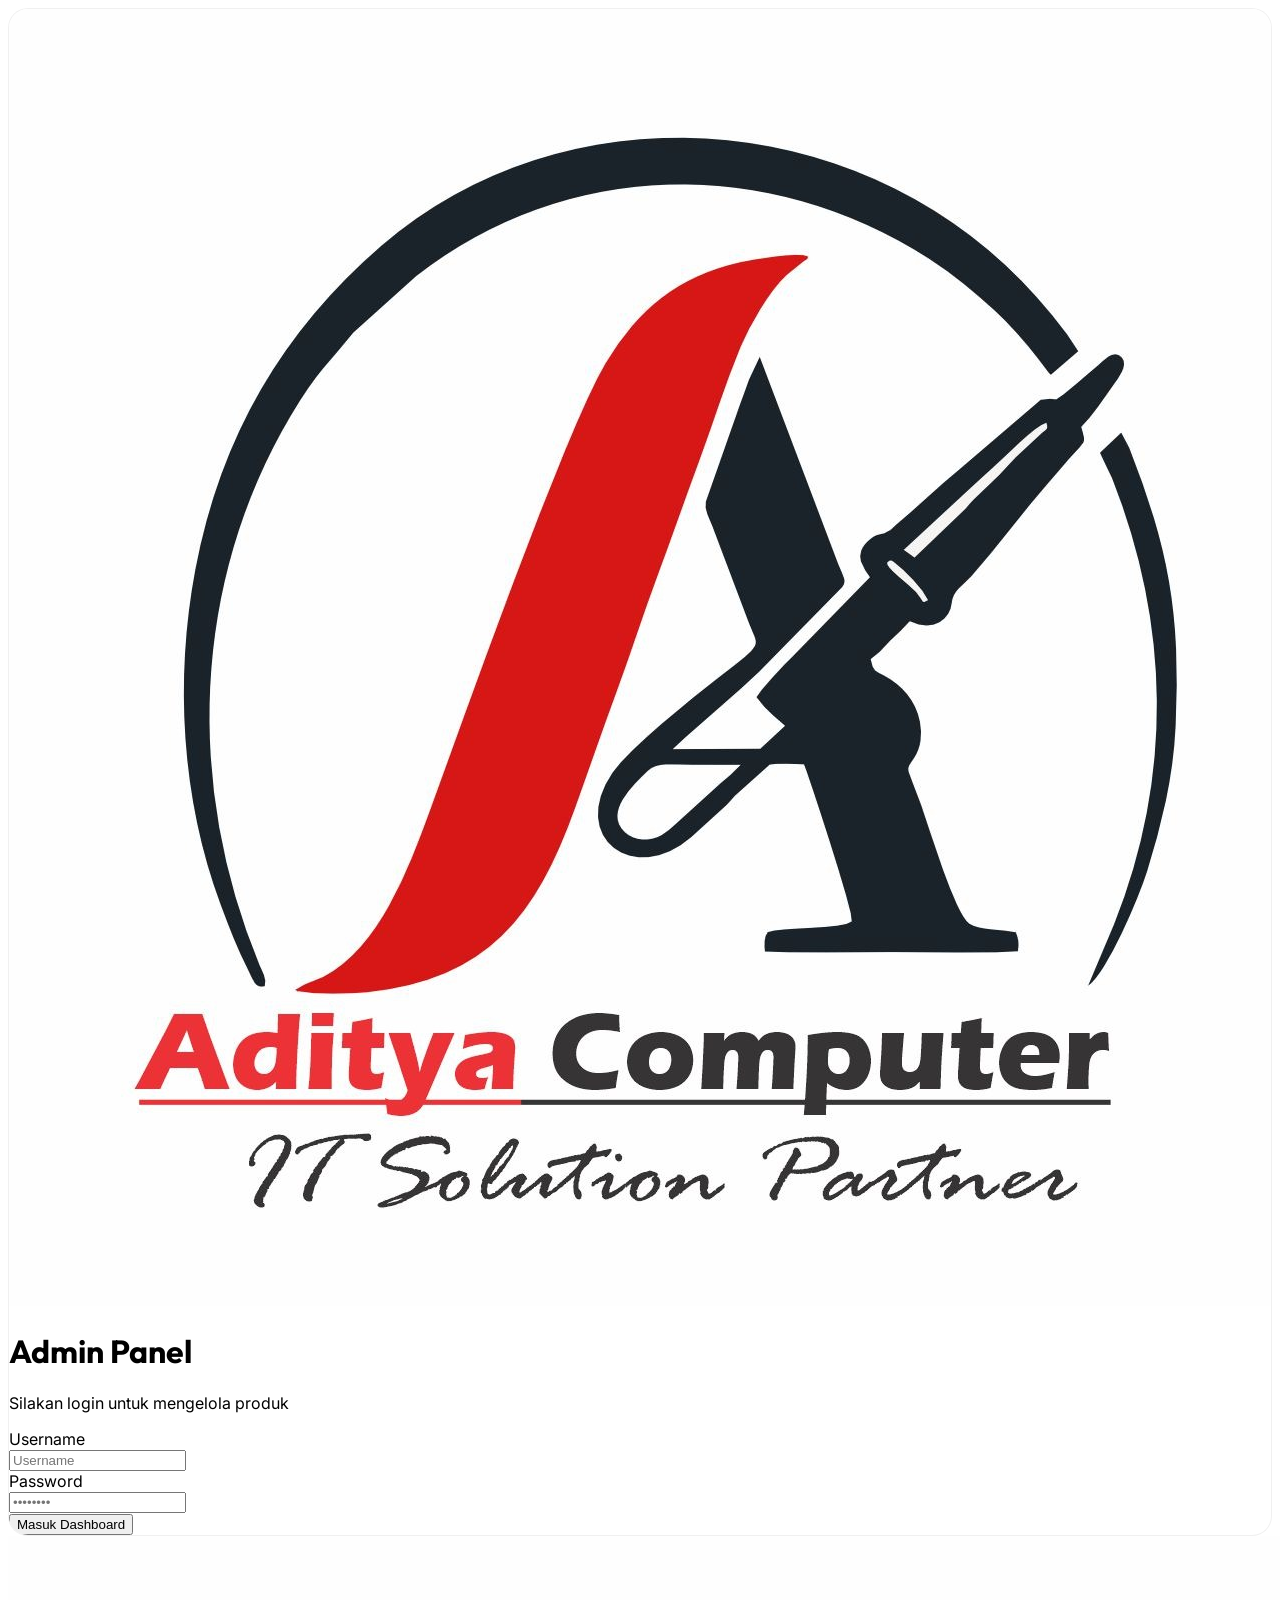
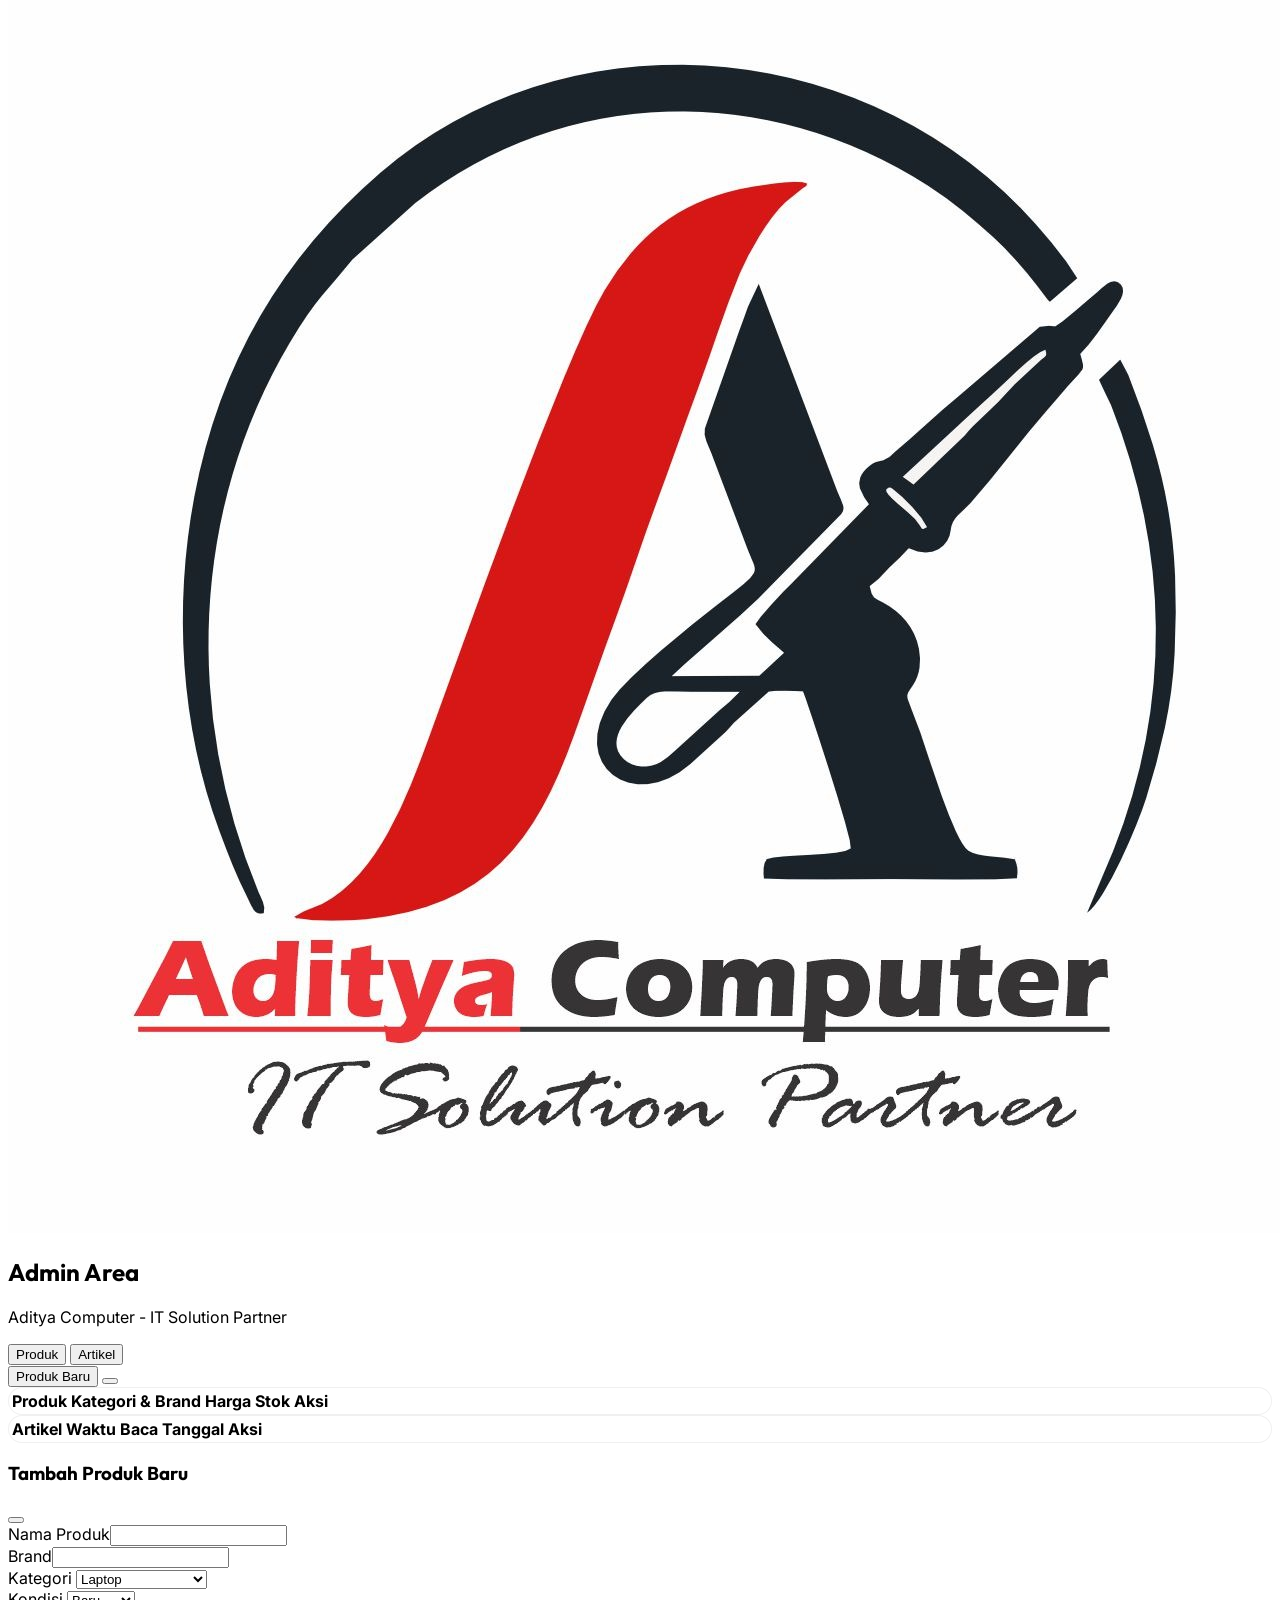
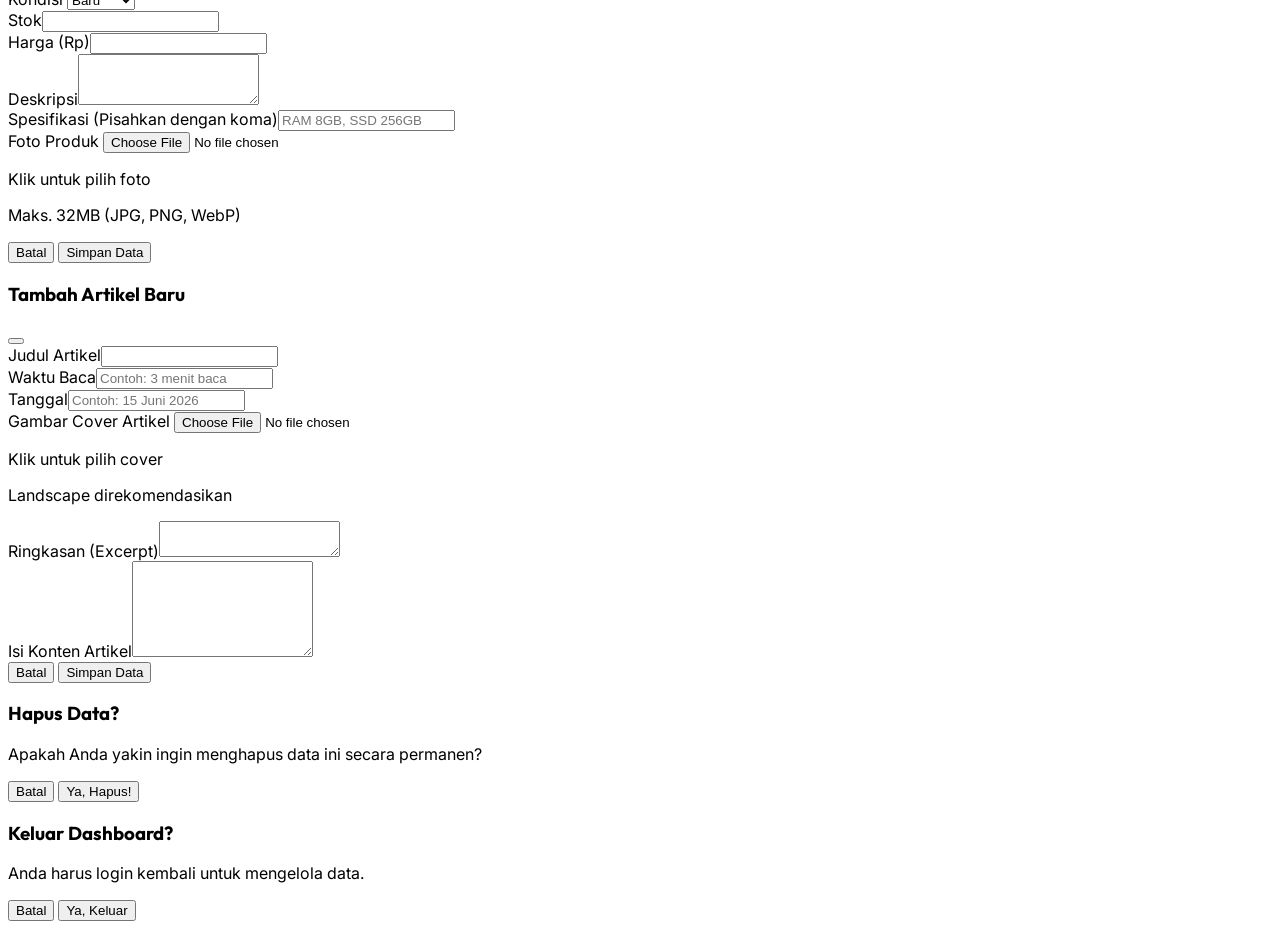
==== admin.html @ a257f08a "repair panel admin login and history" ====
<!doctype html>
<html lang="id">
  <head>
    <meta charset="UTF-8" />
    <meta
      name="viewport"
      content="width=device-width, initial-scale=1.0, maximum-scale=1.0, user-scalable=no"
    />
    <title>Dashboard Admin</title>

    <link rel="icon" type="image/jpeg" href="img/Fix.jpg" />
    <link rel="apple-touch-icon" href="img/Fix.jpg" />
    <!-- Tailwind CSS v3 via CDN -->
    <script src="https://cdn.tailwindcss.com"></script>
    <link rel="stylesheet" href="globals.css" />
    <!-- Google Fonts & Remix Icon -->
    <link
      href="https://fonts.googleapis.com/css2?family=Inter:wght@400;500;600;700;900&family=Outfit:wght@500;700;900&display=swap"
      rel="stylesheet"
    />
    <link
      href="https://cdn.jsdelivr.net/npm/remixicon@3.5.0/fonts/remixicon.css"
      rel="stylesheet"
    />
  </head>
  <body
    class="font-sans bg-slate-50 text-slate-900 min-h-screen flex flex-col p-4 md:p-8"
  >
    <!-- WADAH LOGIN -->
    <div
      id="login-container"
      class="bento-card w-full max-w-md p-6 md:p-10 space-y-6 bg-white/95 backdrop-blur-sm shadow-xl relative z-10 mx-auto my-auto"
    >
      <div class="text-center space-y-2">
        <img
          src="img/Fix.jpg"
          alt="Logo Aditya Computer"
          class="w-16 h-16 mx-auto rounded-xl border border-slate-100 shadow-sm object-contain bg-white"
        />
        <h1 class="font-display font-black text-2xl text-slate-900">
          Admin Panel
        </h1>
        <p class="text-xs text-slate-500">
          Silakan login untuk mengelola produk
        </p>
      </div>

      <!-- Tambahkan autocomplete="off" pada form -->
      <form id="login-form" class="space-y-4" autocomplete="off">
        <div class="space-y-1">
          <label
            class="text-[10px] font-bold text-slate-500 uppercase tracking-wider"
            >Username</label
          >
          <div class="relative">
            <i
              class="ri-user-line absolute left-3 top-1/2 -translate-y-1/2 text-slate-400"
            ></i>
            <!-- Tambahkan autocomplete="off" pada input text -->
            <input
              type="text"
              id="username"
              required
              placeholder="Username"
              autocomplete="off"
              class="w-full pl-9 pr-4 py-2.5 rounded-xl border border-slate-200 text-xs focus:ring-2 focus:ring-red-500/20 focus:border-red-500 transition-all outline-none"
            />
          </div>
        </div>

        <div class="space-y-1">
          <label
            class="text-[10px] font-bold text-slate-500 uppercase tracking-wider"
            >Password</label
          >
          <div class="relative">
            <i
              class="ri-lock-line absolute left-3 top-1/2 -translate-y-1/2 text-slate-400"
            ></i>
            <!-- Tambahkan autocomplete="new-password" khusus untuk input password agar browser tidak memaksakan riwayat sandi -->
            <input
              type="password"
              id="password"
              required
              placeholder="••••••••"
              autocomplete="new-password"
              class="w-full pl-9 pr-4 py-2.5 rounded-xl border border-slate-200 text-xs focus:ring-2 focus:ring-red-500/20 focus:border-red-500 transition-all outline-none"
            />
          </div>
        </div>

        <div
          id="error-msg"
          class="hidden text-[10px] font-bold text-red-600 text-center bg-red-50 border border-red-100 p-2 rounded-lg"
        ></div>

        <button
          type="submit"
          id="btn-login"
          class="w-full py-2.5 rounded-xl bg-red-600 hover:bg-red-700 text-white text-xs font-bold transition-colors shadow-md shadow-red-500/20 flex justify-center items-center gap-2 cursor-pointer"
        >
          <span>Masuk Dashboard</span><i class="ri-arrow-right-line"></i>
        </button>
      </form>
    </div>

    <!-- TAMPILAN DASHBOARD -->
    <div
      id="dashboard-container"
      class="hidden max-w-7xl w-full mx-auto space-y-6 relative z-10 my-auto md:my-8"
    >
      <!-- Header Dashboard -->
      <div
        class="flex flex-col sm:flex-row items-center justify-between gap-4 bg-white/90 backdrop-blur-sm p-4 rounded-2xl border border-slate-200 shadow-sm"
      >
        <div class="flex items-center gap-3">
          <img
            src="img/Fix.jpg"
            alt="Logo"
            class="w-10 h-10 rounded-lg border border-slate-100"
          />
          <div>
            <h2 class="font-display font-bold text-lg leading-none">
              Admin Area
            </h2>
            <p class="text-[10px] text-slate-500">
              Aditya Computer - IT Solution Partner
            </p>
          </div>
        </div>

        <!-- NAVIGASI TAB ADMIN -->
        <div class="flex items-center gap-2 bg-slate-100 p-1 rounded-xl">
          <button
            onclick="switchAdminTab('produk')"
            id="admin-tab-produk"
            class="px-4 py-2 rounded-lg text-xs font-bold bg-white text-slate-900 shadow-sm transition-all"
          >
            Produk
          </button>
          <button
            onclick="switchAdminTab('artikel')"
            id="admin-tab-artikel"
            class="px-4 py-2 rounded-lg text-xs font-medium text-slate-500 hover:text-slate-900 transition-all"
          >
            Artikel
          </button>
        </div>

        <div class="flex items-center gap-2">
          <button
            id="btn-add-new"
            onclick="openForm()"
            class="px-4 py-2 rounded-xl bg-emerald-600 hover:bg-emerald-700 text-white text-xs font-bold transition-colors shadow-sm flex items-center gap-1"
          >
            <i class="ri-add-line"></i> <span>Produk Baru</span>
          </button>
          <button
            id="btn-logout"
            class="w-10 h-10 rounded-xl bg-slate-100 hover:bg-red-50 text-slate-600 hover:text-red-600 flex items-center justify-center transition-colors cursor-pointer"
          >
            <i class="ri-logout-box-r-line"></i>
          </button>
        </div>
      </div>

      <!-- TAB KONTEN: PRODUK -->
      <div id="content-produk" class="bento-card overflow-hidden bg-white/95">
        <div class="overflow-x-auto">
          <table
            class="w-full min-w-[700px] text-left text-xs whitespace-nowrap"
          >
            <thead
              class="bg-slate-50 text-slate-500 uppercase font-bold text-[10px] tracking-wider border-b border-slate-200"
            >
              <tr>
                <th class="px-4 py-3">Produk</th>
                <th class="px-4 py-3">Kategori & Brand</th>
                <th class="px-4 py-3">Harga</th>
                <th class="px-4 py-3 text-center">Stok</th>
                <th class="px-4 py-3 text-right">Aksi</th>
              </tr>
            </thead>
            <tbody id="product-table-body" class="divide-y divide-slate-100">
              <!-- Data Produk -->
            </tbody>
          </table>
        </div>
      </div>

      <!-- TAB KONTEN: ARTIKEL -->
      <div
        id="content-artikel"
        class="hidden bento-card overflow-hidden bg-white/95"
      >
        <div class="overflow-x-auto">
          <table
            class="w-full min-w-[700px] text-left text-xs whitespace-nowrap"
          >
            <thead
              class="bg-slate-50 text-slate-500 uppercase font-bold text-[10px] tracking-wider border-b border-slate-200"
            >
              <tr>
                <th class="px-4 py-3">Artikel</th>
                <th class="px-4 py-3">Waktu Baca</th>
                <th class="px-4 py-3">Tanggal</th>
                <th class="px-4 py-3 text-right">Aksi</th>
              </tr>
            </thead>
            <tbody id="article-table-body" class="divide-y divide-slate-100">
              <!-- Data Artikel -->
            </tbody>
          </table>
        </div>
      </div>
    </div>

    <!-- MODAL FORM PRODUK -->
    <div
      id="product-modal"
      class="hidden fixed inset-0 z-50 flex items-center justify-center p-4 bg-black/60 backdrop-blur-xs"
    >
      <div
        onclick="closeProductForm()"
        class="absolute inset-0 cursor-pointer"
      ></div>
      <div
        class="bg-white rounded-2xl p-5 sm:p-6 max-w-2xl w-full relative z-10 space-y-4 shadow-2xl max-h-[90vh] overflow-y-auto"
      >
        <div
          class="flex items-center justify-between border-b border-slate-100 pb-3"
        >
          <h3
            id="modal-title-produk"
            class="font-display font-bold text-lg text-slate-900"
          >
            Tambah Produk Baru
          </h3>
          <button
            onclick="closeProductForm()"
            class="text-slate-400 hover:text-slate-900 text-xl cursor-pointer"
          >
            <i class="ri-close-line"></i>
          </button>
        </div>
        <form id="product-form" class="space-y-4">
          <input type="hidden" id="form-prod-id" />
          <div class="grid grid-cols-1 sm:grid-cols-2 gap-4">
            <div class="space-y-1">
              <label class="text-[10px] font-bold text-slate-500 uppercase"
                >Nama Produk</label
              ><input
                type="text"
                id="form-prod-name"
                required
                class="w-full px-3 py-2 rounded-xl border border-slate-200 text-xs outline-none"
              />
            </div>
            <div class="space-y-1">
              <label class="text-[10px] font-bold text-slate-500 uppercase"
                >Brand</label
              ><input
                type="text"
                id="form-prod-brand"
                required
                class="w-full px-3 py-2 rounded-xl border border-slate-200 text-xs outline-none"
              />
            </div>
            <!-- Dropdown Kategori -->
            <div class="space-y-1">
              <label class="text-[10px] font-bold text-slate-500 uppercase"
                >Kategori</label
              >
              <select
                id="form-prod-category"
                required
                class="w-full px-3 py-2 rounded-xl border border-slate-200 text-xs bg-white outline-none"
              >
                <option value="Laptop">Laptop</option>
                <option value="AIO dan PC">AIO dan PC</option>
                <option value="Monitor">Monitor</option>
                <option value="Printer & Scanner">Printer & Scanner</option>
                <option value="Networking">Networking</option>
                <option value="Aksesoris Lainnya">Aksesoris Lainnya</option>
              </select>
            </div>

            <!-- Dropdown Kondisi (Sekarang aman di luar Kategori) -->
            <div class="space-y-1">
              <label class="text-[10px] font-bold text-slate-500 uppercase"
                >Kondisi</label
              >
              <select
                id="form-prod-condition"
                required
                class="w-full px-3 py-2 rounded-xl border border-slate-200 text-xs bg-white outline-none"
              >
                <option value="Baru">Baru</option>
                <option value="Second">Second</option>
              </select>
            </div>
            <div class="space-y-1">
              <label class="text-[10px] font-bold text-slate-500 uppercase"
                >Stok</label
              ><input
                type="number"
                id="form-prod-stock"
                required
                min="0"
                class="w-full px-3 py-2 rounded-xl border border-slate-200 text-xs outline-none"
              />
            </div>
            <div class="space-y-1 sm:col-span-2">
              <label class="text-[10px] font-bold text-slate-500 uppercase"
                >Harga (Rp)</label
              ><input
                type="number"
                id="form-prod-price"
                required
                min="0"
                class="w-full px-3 py-2 rounded-xl border border-slate-200 text-xs outline-none"
              />
            </div>
            <div class="space-y-1 sm:col-span-2">
              <label class="text-[10px] font-bold text-slate-500 uppercase"
                >Deskripsi</label
              ><textarea
                id="form-prod-desc"
                required
                rows="3"
                class="w-full px-3 py-2 rounded-xl border border-slate-200 text-xs outline-none"
              ></textarea>
            </div>
            <div class="space-y-1 sm:col-span-2">
              <label class="text-[10px] font-bold text-slate-500 uppercase"
                >Spesifikasi (Pisahkan dengan koma)</label
              ><input
                type="text"
                id="form-prod-specs"
                placeholder="RAM 8GB, SSD 256GB"
                class="w-full px-3 py-2 rounded-xl border border-slate-200 text-xs outline-none"
              />
            </div>
            <!-- FOTO PRODUK (UPLOAD LOCAL) -->
            <div class="space-y-1 sm:col-span-2">
              <label class="text-[10px] font-bold text-slate-500 uppercase"
                >Foto Produk</label
              >
              <label
                for="form-prod-image-file"
                class="relative flex flex-col items-center justify-center w-full h-32 md:h-40 rounded-xl border-2 border-dashed border-slate-300 bg-slate-50 hover:bg-slate-100 hover:border-red-400 transition-colors cursor-pointer overflow-hidden group"
              >
                <input
                  type="file"
                  id="form-prod-image-file"
                  accept="image/*"
                  class="hidden"
                  onchange="
                    previewImage(event, 'preview-prod-img', 'preview-prod-text')
                  "
                />

                <!-- Area Preview Gambar -->
                <img
                  id="preview-prod-img"
                  src=""
                  class="absolute inset-0 w-full h-full object-contain hidden z-10 bg-white p-1"
                />

                <!-- Area Teks Ikon -->
                <div
                  id="preview-prod-text"
                  class="text-center z-0 flex flex-col items-center"
                >
                  <div
                    class="w-10 h-10 rounded-full bg-white shadow-sm border border-slate-100 flex items-center justify-center mb-2 group-hover:scale-110 transition-transform"
                  >
                    <i
                      class="ri-upload-cloud-2-line text-xl text-slate-400 group-hover:text-red-500"
                    ></i>
                  </div>
                  <p class="text-xs font-semibold text-slate-600">
                    Klik untuk pilih foto
                  </p>
                  <p class="text-[9px] text-slate-400 mt-0.5">
                    Maks. 32MB (JPG, PNG, WebP)
                  </p>
                </div>
              </label>
              <!-- Input tersembunyi untuk menyimpan URL lama jika sedang dalam mode Edit -->
              <input type="hidden" id="form-prod-image-url" />
            </div>
          </div>
          <div class="pt-3 border-t border-slate-100 flex justify-end gap-2">
            <button
              type="button"
              onclick="closeProductForm()"
              class="px-5 py-2.5 rounded-xl text-xs font-semibold bg-slate-100"
            >
              Batal
            </button>
            <button
              type="submit"
              id="btn-save-prod"
              class="px-5 py-2.5 rounded-xl text-xs font-bold bg-red-600 text-white cursor-pointer"
            >
              <i class="ri-save-line"></i> Simpan Data
            </button>
          </div>
        </form>
      </div>
    </div>

    <!-- MODAL FORM ARTIKEL -->
    <div
      id="article-modal"
      class="hidden fixed inset-0 z-50 flex items-center justify-center p-4 bg-black/60 backdrop-blur-xs"
    >
      <div
        onclick="closeArticleForm()"
        class="absolute inset-0 cursor-pointer"
      ></div>
      <div
        class="bg-white rounded-2xl p-5 sm:p-6 max-w-2xl w-full relative z-10 space-y-4 shadow-2xl max-h-[90vh] overflow-y-auto"
      >
        <div
          class="flex items-center justify-between border-b border-slate-100 pb-3"
        >
          <h3
            id="modal-title-artikel"
            class="font-display font-bold text-lg text-slate-900"
          >
            Tambah Artikel Baru
          </h3>
          <button
            onclick="closeArticleForm()"
            class="text-slate-400 hover:text-slate-900 text-xl cursor-pointer"
          >
            <i class="ri-close-line"></i>
          </button>
        </div>
        <form id="article-form" class="space-y-4">
          <input type="hidden" id="form-art-id" />
          <div class="grid grid-cols-1 sm:grid-cols-2 gap-4">
            <div class="space-y-1 sm:col-span-2">
              <label class="text-[10px] font-bold text-slate-500 uppercase"
                >Judul Artikel</label
              ><input
                type="text"
                id="form-art-title"
                required
                class="w-full px-3 py-2 rounded-xl border border-slate-200 text-xs outline-none"
              />
            </div>
            <div class="space-y-1">
              <label class="text-[10px] font-bold text-slate-500 uppercase"
                >Waktu Baca</label
              ><input
                type="text"
                id="form-art-readtime"
                placeholder="Contoh: 3 menit baca"
                required
                class="w-full px-3 py-2 rounded-xl border border-slate-200 text-xs outline-none"
              />
            </div>
            <div class="space-y-1">
              <label class="text-[10px] font-bold text-slate-500 uppercase"
                >Tanggal</label
              ><input
                type="text"
                id="form-art-date"
                placeholder="Contoh: 15 Juni 2026"
                required
                class="w-full px-3 py-2 rounded-xl border border-slate-200 text-xs outline-none"
              />
            </div>
            <!-- FOTO ARTIKEL (UPLOAD LOCAL) -->
            <div class="space-y-1 sm:col-span-2">
              <label class="text-[10px] font-bold text-slate-500 uppercase"
                >Gambar Cover Artikel</label
              >
              <label
                for="form-art-image-file"
                class="relative flex flex-col items-center justify-center w-full h-32 md:h-40 rounded-xl border-2 border-dashed border-slate-300 bg-slate-50 hover:bg-slate-100 hover:border-red-400 transition-colors cursor-pointer overflow-hidden group"
              >
                <input
                  type="file"
                  id="form-art-image-file"
                  accept="image/*"
                  class="hidden"
                  onchange="
                    previewImage(event, 'preview-art-img', 'preview-art-text')
                  "
                />
                <img
                  id="preview-art-img"
                  src=""
                  class="absolute inset-0 w-full h-full object-cover hidden z-10 bg-white p-1"
                />
                <div
                  id="preview-art-text"
                  class="text-center z-0 flex flex-col items-center"
                >
                  <div
                    class="w-10 h-10 rounded-full bg-white shadow-sm border border-slate-100 flex items-center justify-center mb-2 group-hover:scale-110 transition-transform"
                  >
                    <i
                      class="ri-image-add-line text-xl text-slate-400 group-hover:text-red-500"
                    ></i>
                  </div>
                  <p class="text-xs font-semibold text-slate-600">
                    Klik untuk pilih cover
                  </p>
                  <p class="text-[9px] text-slate-400 mt-0.5">
                    Landscape direkomendasikan
                  </p>
                </div>
              </label>
              <input type="hidden" id="form-art-image-url" />
            </div>
            <div class="space-y-1 sm:col-span-2">
              <label class="text-[10px] font-bold text-slate-500 uppercase"
                >Ringkasan (Excerpt)</label
              ><textarea
                id="form-art-excerpt"
                required
                rows="2"
                class="w-full px-3 py-2 rounded-xl border border-slate-200 text-xs outline-none"
              ></textarea>
            </div>
            <div class="space-y-1 sm:col-span-2">
              <label class="text-[10px] font-bold text-slate-500 uppercase"
                >Isi Konten Artikel</label
              ><textarea
                id="form-art-content"
                required
                rows="6"
                class="w-full px-3 py-2 rounded-xl border border-slate-200 text-xs outline-none"
              ></textarea>
            </div>
          </div>
          <div class="pt-3 border-t border-slate-100 flex justify-end gap-2">
            <button
              type="button"
              onclick="closeArticleForm()"
              class="px-5 py-2.5 rounded-xl text-xs font-semibold bg-slate-100"
            >
              Batal
            </button>
            <button
              type="submit"
              id="btn-save-art"
              class="px-5 py-2.5 rounded-xl text-xs font-bold bg-red-600 text-white cursor-pointer"
            >
              <i class="ri-save-line"></i> Simpan Data
            </button>
          </div>
        </form>
      </div>
    </div>

    <!-- CUSTOM CONFIRM MODAL (Hapus) -->
    <div
      id="confirm-modal"
      class="hidden fixed inset-0 z-50 flex items-center justify-center p-4 bg-black/60 backdrop-blur-xs"
    >
      <div
        class="bg-white rounded-2xl p-5 sm:p-6 max-w-sm w-full relative z-10 space-y-4 shadow-2xl text-center"
      >
        <div
          class="w-16 h-16 bg-red-100 text-red-600 rounded-full flex items-center justify-center mx-auto text-3xl mb-2"
        >
          <i class="ri-error-warning-fill"></i>
        </div>
        <h3 class="font-display font-bold text-lg text-slate-900">
          Hapus Data?
        </h3>
        <p class="text-xs text-slate-500">
          Apakah Anda yakin ingin menghapus data ini secara permanen?
        </p>
        <div class="pt-4 flex gap-3">
          <button
            onclick="closeConfirmModal()"
            class="flex-1 py-2.5 rounded-xl text-xs font-semibold bg-slate-100 text-slate-600"
          >
            Batal
          </button>
          <button
            id="btn-confirm-delete"
            class="flex-1 py-2.5 rounded-xl text-xs font-bold bg-red-600 text-white cursor-pointer"
          >
            Ya, Hapus!
          </button>
        </div>
      </div>
    </div>

    <!-- CUSTOM LOGOUT MODAL -->
    <div
      id="logout-modal"
      class="hidden fixed inset-0 z-50 flex items-center justify-center p-4 bg-black/60 backdrop-blur-xs"
    >
      <div
        class="bg-white rounded-2xl p-5 sm:p-6 max-w-sm w-full relative z-10 space-y-4 shadow-2xl text-center"
      >
        <div
          class="w-16 h-16 bg-slate-100 text-slate-600 rounded-full flex items-center justify-center mx-auto text-3xl mb-2"
        >
          <i class="ri-logout-box-r-line"></i>
        </div>
        <h3 class="font-display font-bold text-lg text-red-600">
          Keluar Dashboard?
        </h3>
        <p class="text-xs text-slate-500">
          Anda harus login kembali untuk mengelola data.
        </p>
        <div class="pt-4 flex gap-3">
          <button
            onclick="closeLogoutModal()"
            class="flex-1 py-2.5 rounded-xl text-xs font-semibold bg-slate-100 text-slate-600"
          >
            Batal
          </button>
          <button
            id="btn-confirm-logout"
            class="flex-1 py-2.5 rounded-xl text-xs font-bold bg-red-600 text-white cursor-pointer"
          >
            Ya, Keluar
          </button>
        </div>
      </div>
    </div>

    <!-- TOAST NOTIFICATION CONTAINER -->
    <div
      id="toast-container"
      class="fixed top-4 left-1/2 -translate-x-1/2 md:left-auto md:right-4 md:translate-x-0 z-[60] flex flex-col gap-2 max-w-[90vw] sm:max-w-sm w-full pointer-events-none px-4 md:px-0"
    ></div>

    <!-- JAVASCRIPT LOGIC -->
    <script type="module">
      import { initializeApp } from "https://www.gstatic.com/firebasejs/10.8.0/firebase-app.js";
      import {
        getAuth,
        signInWithEmailAndPassword,
        onAuthStateChanged,
        signOut,
        setPersistence, // Tambahan impor
        browserSessionPersistence, // Tambahan impor
      } from "https://www.gstatic.com/firebasejs/10.8.0/firebase-auth.js";
      import {
        getFirestore,
        collection,
        getDocs,
        addDoc,
        doc,
        updateDoc,
        deleteDoc,
      } from "https://www.gstatic.com/firebasejs/10.8.0/firebase-firestore.js";

      // ⚠️ 1. PASTE FIREBASE CONFIG ANDA DI SINI
      const firebaseConfig = {
        apiKey: "AIzaSyAebVJbgflOX2uHY8epkSoi6eIVcFkpsq4",
        authDomain: "aditya-computer-db.firebaseapp.com",
        projectId: "aditya-computer-db",
        storageBucket: "aditya-computer-db.firebasestorage.app",
        messagingSenderId: "433328408123",
        appId: "1:433328408123:web:879956669ccdcc9592be1e",
        measurementId: "G-4PS0CSCMB8",
      };

      // ⚠️ 2. PASTE API KEY IMGBB ANDA DI SINI (Contoh: "8f3b2a...")
      const IMGBB_API_KEY = "5a2c77a01fcdb80b63e3cbd361218469";

      const app = initializeApp(firebaseConfig);
      const auth = getAuth(app);
      const db = getFirestore(app);

      // --- DEKLARASI VARIABEL DOM & STATE (WAJIB AGAR TIDAK CRASH DI STRICT MODE) ---
      const loginContainer = document.getElementById("login-container");
      const dashboardContainer = document.getElementById("dashboard-container");
      let currentAdminTab = "produk";
      let ALL_PRODUCTS = [];
      let ALL_ARTICLES = [];

      // --- FUNGSI UPLOAD KE IMGBB ---
      async function uploadImageToImgBB(file) {
        const formData = new FormData();
        formData.append("image", file);
        try {
          const response = await fetch(
            `https://api.imgbb.com/1/upload?key=${IMGBB_API_KEY}`,
            {
              method: "POST",
              body: formData,
            },
          );
          const result = await response.json();
          if (result.success) {
            return result.data.url; // Mengembalikan URL gambar dari ImgBB
          } else {
            throw new Error("Gagal dari server ImgBB");
          }
        } catch (error) {
          console.error("Upload error:", error);
          return null;
        }
      }

      // --- FUNGSI PREVIEW GAMBAR ---
      window.previewImage = (event, imgId, textId) => {
        const file = event.target.files[0];
        const imgElement = document.getElementById(imgId);
        const textElement = document.getElementById(textId);
        if (file) {
          const reader = new FileReader();
          reader.onload = (e) => {
            imgElement.src = e.target.result;
            imgElement.classList.remove("hidden");
            textElement.classList.add("hidden");
          };
          reader.readAsDataURL(file);
        } else {
          imgElement.src = "";
          imgElement.classList.add("hidden");
          textElement.classList.remove("hidden");
        }
      };

      window.setPreviewFromUrl = (url, imgId, textId) => {
        const imgElement = document.getElementById(imgId);
        const textElement = document.getElementById(textId);
        if (url) {
          imgElement.src = url;
          imgElement.classList.remove("hidden");
          textElement.classList.add("hidden");
        } else {
          imgElement.src = "";
          imgElement.classList.add("hidden");
          textElement.classList.remove("hidden");
        }
      };

      // --- LOGIKA TAB & BUKA FORM ---
      window.switchAdminTab = (tab) => {
        currentAdminTab = tab;
        document.getElementById("admin-tab-produk").className =
          "px-4 py-2 rounded-lg text-xs font-medium text-slate-500 hover:text-slate-900 transition-all cursor-pointer";
        document.getElementById("admin-tab-artikel").className =
          "px-4 py-2 rounded-lg text-xs font-medium text-slate-500 hover:text-slate-900 transition-all cursor-pointer";
        document.getElementById("content-produk").classList.add("hidden");
        document.getElementById("content-artikel").classList.add("hidden");
        document.getElementById(`admin-tab-${tab}`).className =
          "px-4 py-2 rounded-lg text-xs font-bold bg-white text-slate-900 shadow-sm transition-all";
        document.getElementById(`content-${tab}`).classList.remove("hidden");
        document.getElementById("btn-add-new").innerHTML =
          `<i class="ri-add-line"></i> <span>${tab === "produk" ? "Produk Baru" : "Artikel Baru"}</span>`;
        if (tab === "artikel" && ALL_ARTICLES.length === 0) loadArticles();
      };

      window.openForm = () => {
        if (currentAdminTab === "produk") {
          document.getElementById("product-modal").classList.remove("hidden");
          document.getElementById("modal-title-produk").innerText =
            "Tambah Produk Baru";
          document.getElementById("product-form").reset();
          document.getElementById("form-prod-id").value = "";
          document.getElementById("form-prod-image-url").value = "";
          window.setPreviewFromUrl("", "preview-prod-img", "preview-prod-text"); // Kosongkan preview
        } else {
          document.getElementById("article-modal").classList.remove("hidden");
          document.getElementById("modal-title-artikel").innerText =
            "Tambah Artikel Baru";
          document.getElementById("article-form").reset();
          document.getElementById("form-art-id").value = "";
          document.getElementById("form-art-image-url").value = "";
          window.setPreviewFromUrl("", "preview-art-img", "preview-art-text"); // Kosongkan preview
        }
      };

      // --- AUTH & HISTORY API ---
      function pushDashboardState() {
        if (history.state !== "dashboard")
          history.pushState("dashboard", null, "");
      }

      onAuthStateChanged(auth, (user) => {
        if (user) {
          loginContainer.classList.add("hidden");
          dashboardContainer.classList.remove("hidden");
          loadProductsFromFirestore();
          pushDashboardState();
        } else {
          loginContainer.classList.remove("hidden");
          dashboardContainer.classList.add("hidden");
        }
      });

      window.addEventListener("popstate", (event) => {
        if (!dashboardContainer.classList.contains("hidden")) {
          history.pushState("dashboard", null, "");
          document.getElementById("logout-modal").classList.remove("hidden");
        }
      });

      // EVENT LOGIN FORM DENGAN PERSISTENSI SESI (TUTUP TAB = LOGOUT)
      document
        .getElementById("login-form")
        .addEventListener("submit", async (e) => {
          e.preventDefault();
          const usernameInput = document
            .getElementById("username")
            .value.trim();
          const email = usernameInput.includes("@")
            ? usernameInput
            : usernameInput + "@sayasendiri.com";
          const password = document.getElementById("password").value;
          const btnLogin = document.getElementById("btn-login");
          const errorMsg = document.getElementById("error-msg");

          btnLogin.innerHTML =
            '<i class="ri-loader-4-line animate-spin"></i> Memproses...';
          btnLogin.disabled = true;

          try {
            // 1. Atur persistensi sesi TERLEBIH DAHULU
            await setPersistence(auth, browserSessionPersistence);

            // 2. Jika berhasil diatur, baru lakukan proses login
            await signInWithEmailAndPassword(auth, email, password);

            // Note: Tidak perlu memanggil pushDashboardState() di sini karena
            // onAuthStateChanged akan otomatis menangkap perubahan dan melakukannya.
          } catch (error) {
            errorMsg.innerText =
              error.code === "auth/invalid-credential"
                ? "Username atau password salah!"
                : "Gagal: " + error.code;
            errorMsg.classList.remove("hidden");
          } finally {
            btnLogin.innerHTML =
              '<span>Masuk Dashboard</span><i class="ri-arrow-right-line"></i>';
            btnLogin.disabled = false;
          }
        });

      document.getElementById("btn-logout").addEventListener("click", () => {
        document.getElementById("logout-modal").classList.remove("hidden");
      });

      window.closeLogoutModal = () =>
        document.getElementById("logout-modal").classList.add("hidden");

      document
        .getElementById("btn-confirm-logout")
        .addEventListener("click", () => {
          const btn = document.getElementById("btn-confirm-logout");
          const originalText = btn.innerHTML;
          btn.innerHTML =
            '<i class="ri-loader-4-line animate-spin"></i> Keluar...';
          btn.disabled = true;

          signOut(auth)
            .then(() => {
              window.closeLogoutModal();
              window.showNotification("Berhasil logout.", "success");
            })
            .catch(() => {
              window.showNotification("Gagal logout.", "error");
            })
            .finally(() => {
              btn.innerHTML = originalText;
              btn.disabled = false;
            });
        });

      // --- CRUD PRODUK ---
      async function loadProductsFromFirestore() {
        const tbody = document.getElementById("product-table-body");
        tbody.innerHTML =
          '<tr><td colspan="5" class="px-4 py-8 text-center text-slate-400"><i class="ri-loader-4-line animate-spin text-2xl mb-2 inline-block"></i></td></tr>';
        try {
          const querySnapshot = await getDocs(collection(db, "products"));
          ALL_PRODUCTS = [];
          querySnapshot.forEach((doc) =>
            ALL_PRODUCTS.push({ id: doc.id, ...doc.data() }),
          );
          renderTableProduk();
        } catch (error) {
          tbody.innerHTML =
            '<tr><td colspan="5" class="px-4 py-8 text-center text-red-500">Gagal memuat produk.</td></tr>';
        }
      }

      function renderTableProduk() {
        const tbody = document.getElementById("product-table-body");
        tbody.innerHTML = "";
        if (ALL_PRODUCTS.length === 0) {
          tbody.innerHTML =
            '<tr><td colspan="5" class="px-4 py-8 text-center text-slate-500">Belum ada produk.</td></tr>';
          return;
        }
        ALL_PRODUCTS.forEach((prod) => {
          tbody.innerHTML += `
            <tr class="hover:bg-slate-50 transition-colors">
                <td class="px-4 py-3 flex items-center gap-3"><img src="${prod.image}" class="w-10 h-10 object-cover rounded border border-slate-200 bg-white"><div class="max-w-[150px] sm:max-w-xs"><p class="font-bold text-slate-800 truncate">${prod.name}</p><p class="text-[9px] text-slate-400 truncate">${prod.description}</p></div></td>
                <td class="px-4 py-3">
                    <div class="flex flex-col items-start gap-1">
                        <span class="px-2 py-0.5 bg-slate-100 text-slate-600 rounded text-[10px] font-bold">${prod.category}</span>
                        <span class="text-[10px] font-mono text-slate-500 font-medium pl-1">${prod.brand}</span>
                        <span class="px-2 py-0.5 ${prod.condition === "Second" ? "bg-orange-100 text-orange-600" : "bg-emerald-100 text-emerald-600"} rounded text-[9px] font-bold">${prod.condition || "Baru"}</span>
                    </div>
                </td>
                <td class="px-4 py-3 font-bold text-red-600">Rp ${parseInt(prod.price).toLocaleString("id-ID")}</td>
                <td class="px-4 py-3 text-center">${prod.stock > 0 ? `<span class="text-emerald-600 font-bold bg-emerald-50 px-2 py-1 rounded">${prod.stock}</span>` : `<span class="text-red-600 font-bold bg-red-50 px-2 py-1 rounded">Habis</span>`}</td>
                <td class="px-4 py-3 text-right"><div class="flex items-center justify-end gap-1"><button onclick="editProduct('${prod.id}')" class="w-7 h-7 rounded bg-blue-50 text-blue-600 cursor-pointer"><i class="ri-edit-line"></i></button><button onclick="deleteData('${prod.id}', 'products')" class="w-7 h-7 rounded bg-red-50 text-red-600 cursor-pointer"><i class="ri-delete-bin-line"></i></button></div></td>
            </tr>`;
        });
      }

      // ⚠️ EVENT SUBMIT PRODUK (DENGAN IMGBB)
      document
        .getElementById("product-form")
        .addEventListener("submit", async (e) => {
          e.preventDefault();
          const btnSave = document.getElementById("btn-save-prod");
          const fileInput = document.getElementById("form-prod-image-file");
          let finalImageUrl = document.getElementById(
            "form-prod-image-url",
          ).value;

          btnSave.innerHTML =
            '<i class="ri-loader-4-line animate-spin"></i> Memproses...';
          btnSave.disabled = true;

          // Jika User Memilih Foto Baru, Upload ke ImgBB Dulu
          if (fileInput.files.length > 0) {
            btnSave.innerHTML =
              '<i class="ri-loader-4-line animate-spin"></i> Mengunggah Foto...';
            const uploadedUrl = await uploadImageToImgBB(fileInput.files[0]);
            if (!uploadedUrl) {
              window.showNotification(
                "Gagal mengunggah foto. Periksa koneksi/API Key.",
                "error",
              );
              btnSave.innerHTML = '<i class="ri-save-line"></i> Simpan Data';
              btnSave.disabled = false;
              return;
            }
            finalImageUrl = uploadedUrl;
          }

          // Wajib Ada Foto
          if (!finalImageUrl) {
            window.showNotification("Harap pilih foto produk!", "warning");
            btnSave.innerHTML = '<i class="ri-save-line"></i> Simpan Data';
            btnSave.disabled = false;
            return;
          }

          const docId = document.getElementById("form-prod-id").value;
          const productData = {
            name: document.getElementById("form-prod-name").value.trim(),
            brand: document.getElementById("form-prod-brand").value.trim(),
            category: document.getElementById("form-prod-category").value,
            condition: document.getElementById("form-prod-condition").value,
            stock:
              parseInt(document.getElementById("form-prod-stock").value) || 0,
            price:
              parseInt(document.getElementById("form-prod-price").value) || 0,
            description: document.getElementById("form-prod-desc").value.trim(),
            specs: document
              .getElementById("form-prod-specs")
              .value.split(",")
              .map((i) => i.trim())
              .filter((i) => i !== ""),
            image: finalImageUrl, // Gunakan URL dari ImgBB / URL Lama
          };

          try {
            if (docId === "") {
              await addDoc(collection(db, "products"), productData);
              window.showNotification("Produk ditambahkan!");
            } else {
              await updateDoc(doc(db, "products", docId), productData);
              window.showNotification("Produk diperbarui!");
            }
            window.closeProductForm();
            loadProductsFromFirestore();
          } catch (error) {
            window.showNotification("Gagal menyimpan produk.", "error");
          } finally {
            btnSave.innerHTML = '<i class="ri-save-line"></i> Simpan Data';
            btnSave.disabled = false;
          }
        });

      window.closeProductForm = () =>
        document.getElementById("product-modal").classList.add("hidden");

      window.editProduct = (id) => {
        const prod = ALL_PRODUCTS.find((p) => p.id === id);
        if (!prod) return;
        document.getElementById("modal-title-produk").innerText = "Edit Produk";
        document.getElementById("form-prod-id").value = prod.id;
        document.getElementById("form-prod-name").value = prod.name;
        document.getElementById("form-prod-brand").value = prod.brand || "";
        document.getElementById("form-prod-category").value = prod.category;
        document.getElementById("form-prod-condition").value =
          prod.condition || "Baru";
        document.getElementById("form-prod-stock").value = prod.stock;
        document.getElementById("form-prod-price").value = prod.price;
        document.getElementById("form-prod-desc").value = prod.description;

        // Atur Preview Gambar Mode Edit
        document.getElementById("form-prod-image-url").value = prod.image || "";
        window.setPreviewFromUrl(
          prod.image,
          "preview-prod-img",
          "preview-prod-text",
        );

        document.getElementById("form-prod-specs").value = prod.specs
          ? prod.specs.join(", ")
          : "";
        document.getElementById("product-modal").classList.remove("hidden");
      };

      // --- CRUD ARTIKEL ---
      async function loadArticles() {
        const tbody = document.getElementById("article-table-body");
        tbody.innerHTML =
          '<tr><td colspan="4" class="px-4 py-8 text-center text-slate-400"><i class="ri-loader-4-line animate-spin text-2xl mb-2 inline-block"></i></td></tr>';
        try {
          const querySnapshot = await getDocs(collection(db, "articles"));
          ALL_ARTICLES = [];
          querySnapshot.forEach((doc) =>
            ALL_ARTICLES.push({ id: doc.id, ...doc.data() }),
          );
          renderTableArtikel();
        } catch (error) {
          tbody.innerHTML =
            '<tr><td colspan="4" class="px-4 py-8 text-center text-red-500">Gagal memuat artikel.</td></tr>';
        }
      }

      function renderTableArtikel() {
        const tbody = document.getElementById("article-table-body");
        tbody.innerHTML = "";
        if (ALL_ARTICLES.length === 0) {
          tbody.innerHTML =
            '<tr><td colspan="4" class="px-4 py-8 text-center text-slate-500">Belum ada artikel.</td></tr>';
          return;
        }
        ALL_ARTICLES.forEach((art) => {
          tbody.innerHTML += `
            <tr class="hover:bg-slate-50 transition-colors">
                <td class="px-4 py-3 flex items-center gap-3"><img src="${art.image}" class="w-10 h-10 object-cover rounded border border-slate-200 bg-white"><div class="max-w-[150px] sm:max-w-xs"><p class="font-bold text-slate-800 truncate">${art.title}</p><p class="text-[9px] text-slate-400 truncate">${art.excerpt}</p></div></td>
                <td class="px-4 py-3"><span class="px-2 py-0.5 bg-slate-100 text-slate-600 rounded text-[10px] font-bold">${art.readTime}</span></td>
                <td class="px-4 py-3 font-mono text-slate-500 text-[10px]">${art.date}</td>
                <td class="px-4 py-3 text-right"><div class="flex items-center justify-end gap-1"><button onclick="editArticle('${art.id}')" class="w-7 h-7 rounded bg-blue-50 text-blue-600 cursor-pointer"><i class="ri-edit-line"></i></button><button onclick="deleteData('${art.id}', 'articles')" class="w-7 h-7 rounded bg-red-50 text-red-600 cursor-pointer"><i class="ri-delete-bin-line"></i></button></div></td>
            </tr>`;
        });
      }

      // ⚠️ EVENT SUBMIT ARTIKEL (DENGAN IMGBB)
      document
        .getElementById("article-form")
        .addEventListener("submit", async (e) => {
          e.preventDefault();
          const btnSave = document.getElementById("btn-save-art");
          const fileInput = document.getElementById("form-art-image-file");
          let finalImageUrl =
            document.getElementById("form-art-image-url").value;

          btnSave.innerHTML =
            '<i class="ri-loader-4-line animate-spin"></i> Memproses...';
          btnSave.disabled = true;

          // Jika User Memilih Foto Baru, Upload ke ImgBB Dulu
          if (fileInput.files.length > 0) {
            btnSave.innerHTML =
              '<i class="ri-loader-4-line animate-spin"></i> Mengunggah Foto...';
            const uploadedUrl = await uploadImageToImgBB(fileInput.files[0]);
            if (!uploadedUrl) {
              window.showNotification(
                "Gagal mengunggah foto. Periksa koneksi/API Key.",
                "error",
              );
              btnSave.innerHTML = '<i class="ri-save-line"></i> Simpan Data';
              btnSave.disabled = false;
              return;
            }
            finalImageUrl = uploadedUrl;
          }

          if (!finalImageUrl) {
            window.showNotification(
              "Harap pilih gambar cover artikel!",
              "warning",
            );
            btnSave.innerHTML = '<i class="ri-save-line"></i> Simpan Data';
            btnSave.disabled = false;
            return;
          }

          const docId = document.getElementById("form-art-id").value;
          const articleData = {
            title: document.getElementById("form-art-title").value.trim(),
            readTime: document.getElementById("form-art-readtime").value.trim(),
            date: document.getElementById("form-art-date").value.trim(),
            excerpt: document.getElementById("form-art-excerpt").value.trim(),
            content: document.getElementById("form-art-content").value.trim(),
            image: finalImageUrl,
          };

          try {
            if (docId === "") {
              await addDoc(collection(db, "articles"), articleData);
              window.showNotification("Artikel ditambahkan!");
            } else {
              await updateDoc(doc(db, "articles", docId), articleData);
              window.showNotification("Artikel diperbarui!");
            }
            window.closeArticleForm();
            loadArticles();
          } catch (error) {
            window.showNotification("Gagal menyimpan artikel.", "error");
          } finally {
            btnSave.innerHTML = '<i class="ri-save-line"></i> Simpan Data';
            btnSave.disabled = false;
          }
        });

      window.closeArticleForm = () =>
        document.getElementById("article-modal").classList.add("hidden");

      window.editArticle = (id) => {
        const art = ALL_ARTICLES.find((a) => a.id === id);
        if (!art) return;
        document.getElementById("modal-title-artikel").innerText =
          "Edit Artikel";
        document.getElementById("form-art-id").value = art.id;
        document.getElementById("form-art-title").value = art.title;
        document.getElementById("form-art-readtime").value = art.readTime;
        document.getElementById("form-art-date").value = art.date;
        document.getElementById("form-art-excerpt").value = art.excerpt;
        document.getElementById("form-art-content").value = art.content;

        // Atur Preview Gambar Mode Edit
        document.getElementById("form-art-image-url").value = art.image || "";
        window.setPreviewFromUrl(
          art.image,
          "preview-art-img",
          "preview-art-text",
        );

        document.getElementById("article-modal").classList.remove("hidden");
      };

      // --- HAPUS GLOBAL ---
      let itemToDelete = null;
      let collectionToDelete = null;

      window.deleteData = (id, collectionName) => {
        itemToDelete = id;
        collectionToDelete = collectionName;
        document.getElementById("confirm-modal").classList.remove("hidden");
      };

      window.closeConfirmModal = () => {
        itemToDelete = null;
        collectionToDelete = null;
        document.getElementById("confirm-modal").classList.add("hidden");
      };

      document
        .getElementById("btn-confirm-delete")
        .addEventListener("click", async () => {
          if (!itemToDelete) return;
          const btn = document.getElementById("btn-confirm-delete");
          const originalText = btn.innerHTML;
          btn.innerHTML =
            '<i class="ri-loader-4-line animate-spin"></i> Menghapus...';
          btn.disabled = true;

          try {
            await deleteDoc(doc(db, collectionToDelete, itemToDelete));
            window.showNotification("Data berhasil dihapus!");
            if (collectionToDelete === "products") loadProductsFromFirestore();
            if (collectionToDelete === "articles") loadArticles();
          } catch (error) {
            window.showNotification("Gagal menghapus data.", "error");
          } finally {
            btn.innerHTML = originalText;
            btn.disabled = false;
            window.closeConfirmModal();
          }
        });

      // --- NOTIFIKASI ---
      window.showNotification = (message, type = "success") => {
        const container = document.getElementById("toast-container");
        const toast = document.createElement("div");
        let iconClass = "ri-checkbox-circle-fill text-emerald-500";
        let borderClass = "border-slate-100";
        if (type === "warning" || type === "error") {
          iconClass = "ri-error-warning-fill text-red-500";
          borderClass = "border-red-150";
        }
        toast.className = `bento-card p-4 flex items-center gap-3 bg-white shadow-xl border pointer-events-auto w-full transition-all duration-300 translate-y-2 opacity-0 ${borderClass}`;
        toast.innerHTML = `<i class="${iconClass} text-xl shrink-0"></i><p class="text-xs font-semibold text-slate-800 flex-grow leading-tight">${message}</p><button onclick="this.parentElement.remove()" class="text-slate-400 hover:text-slate-900 text-lg cursor-pointer"><i class="ri-close-line"></i></button>`;
        container.appendChild(toast);
        setTimeout(
          () => toast.classList.remove("translate-y-2", "opacity-0"),
          10,
        );
        setTimeout(() => {
          toast.classList.add("translate-y-2", "opacity-0");
          setTimeout(() => toast.remove(), 300);
        }, 3000);
      };
    </script>
  </body>
</html>
---- globals.css ----
/* Custom Global Utility Styles */

body {
    font-family: 'Inter', sans-serif;
    -webkit-tap-highlight-color: transparent; /* Menghilangkan efek kedip biru saat tombol di-tap di HP */
    min-height: 100vh;
    min-height: 100dvh; /* Menggunakan Dynamic Viewport Height agar layout stabil saat toolbar HP menyusut */
}

/* WATERMARK LOGO LATAR BELAKANG (Optimasi Akselerasi GPU 60fps) */
body::before {
    content: "";
    position: fixed;
    top: 0;
    left: 0;
    width: 100%;
    height: 100%; /* Menggunakan width/height 100% agar tidak terpengaruh resize toolbar browser */
    background-image: url('img/Fix.jpg');
    background-position: center;
    background-repeat: no-repeat;
    background-size: min(800px, 80vw); 
    opacity: 0.06; 
    z-index: -10; 
    pointer-events: none; 
    
    /* MEMAKSA BROWSER MENGGUNAKAN GPU CHIP UNTUK RENDER (ANTI-LAG) */
    transform: translate3d(0, 0, 0); 
    will-change: transform; 
}

.font-display {
    font-family: 'Outfit', sans-serif;
}

/* Bento Card Style */
.bento-card {
    background: rgba(255, 255, 255, 0.96); 
    border: 1px solid rgba(0, 0, 0, 0.06);
    border-radius: 1rem;
    transition: all 0.25s cubic-bezier(0.4, 0, 0.2, 1);
    overflow: hidden;
}

@media (min-width: 768px) {
    .bento-card {
        border-radius: 1.25rem;
    }
    .bento-card:hover {
        border-color: #dc2626;
        transform: translateY(-2px);
        box-shadow: 0 10px 20px -3px rgba(220, 38, 38, 0.08);
    }
}

.accent-gradient {
    background: linear-gradient(135deg, #ef4444 0%, #dc2626 100%);
}

/* Category Filter Active Button */
.category-btn {
    background-color: #f1f5f9;
    color: #475569;
    border: 1px solid #e2e8f0;
    transition: all 0.2s;
}

.category-btn.active {
    background-color: #dc2626;
    color: #ffffff;
    border-color: #dc2626;
    box-shadow: 0 4px 10px rgba(220, 38, 38, 0.15);
}

/* Menyembunyikan scrollbar bawaan pada kategori geser di mobile */
.scrollbar-none::-webkit-scrollbar {
    display: none;
}
.scrollbar-none {
    -ms-overflow-style: none;
    scrollbar-width: none;
}

/* Custom Scrollbar untuk Desktop */
@media (min-width: 1024px) {
    ::-webkit-scrollbar {
        width: 6px;
        height: 6px;
    }
    ::-webkit-scrollbar-track {
        background: #f1f5f9;
    }
    ::-webkit-scrollbar-thumb {
        background: #cbd5e1;
        border-radius: 3px;
    }
    ::-webkit-scrollbar-thumb:hover {
        background: #94a3b8;
    }
}
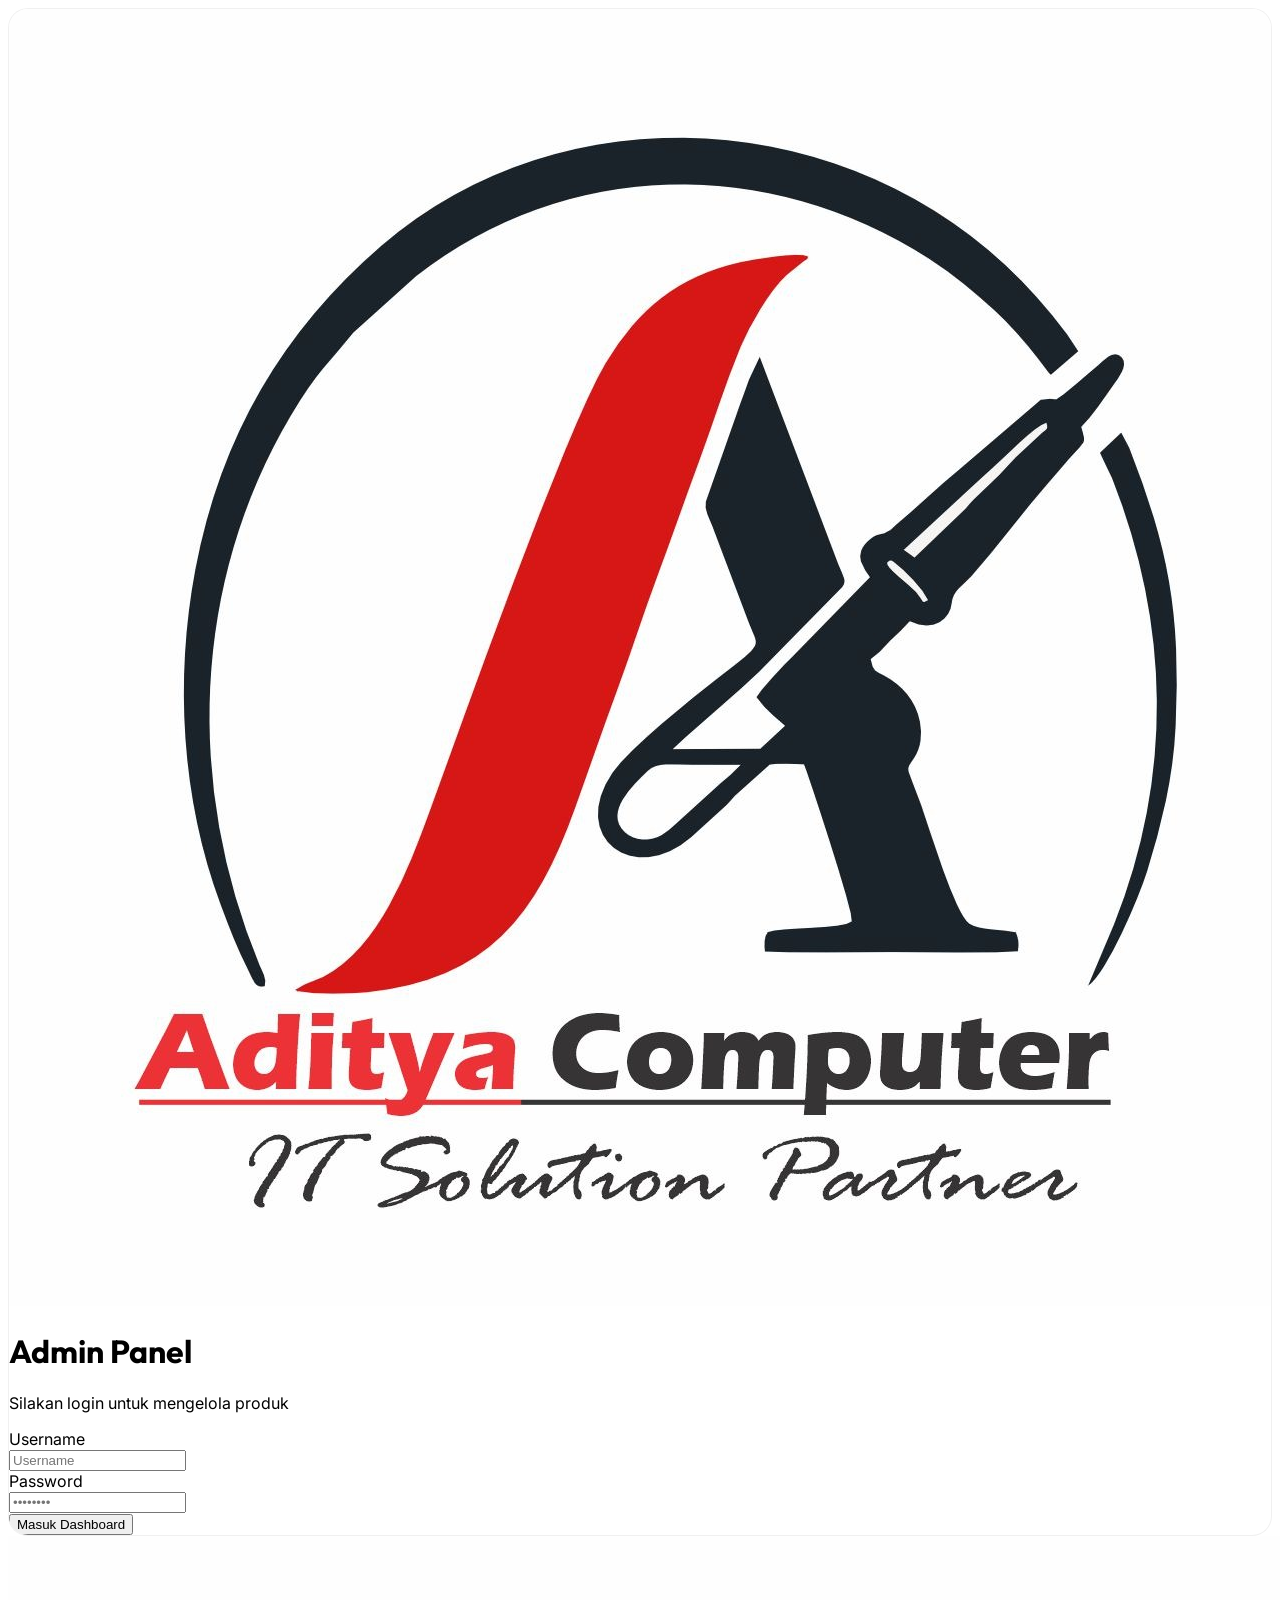
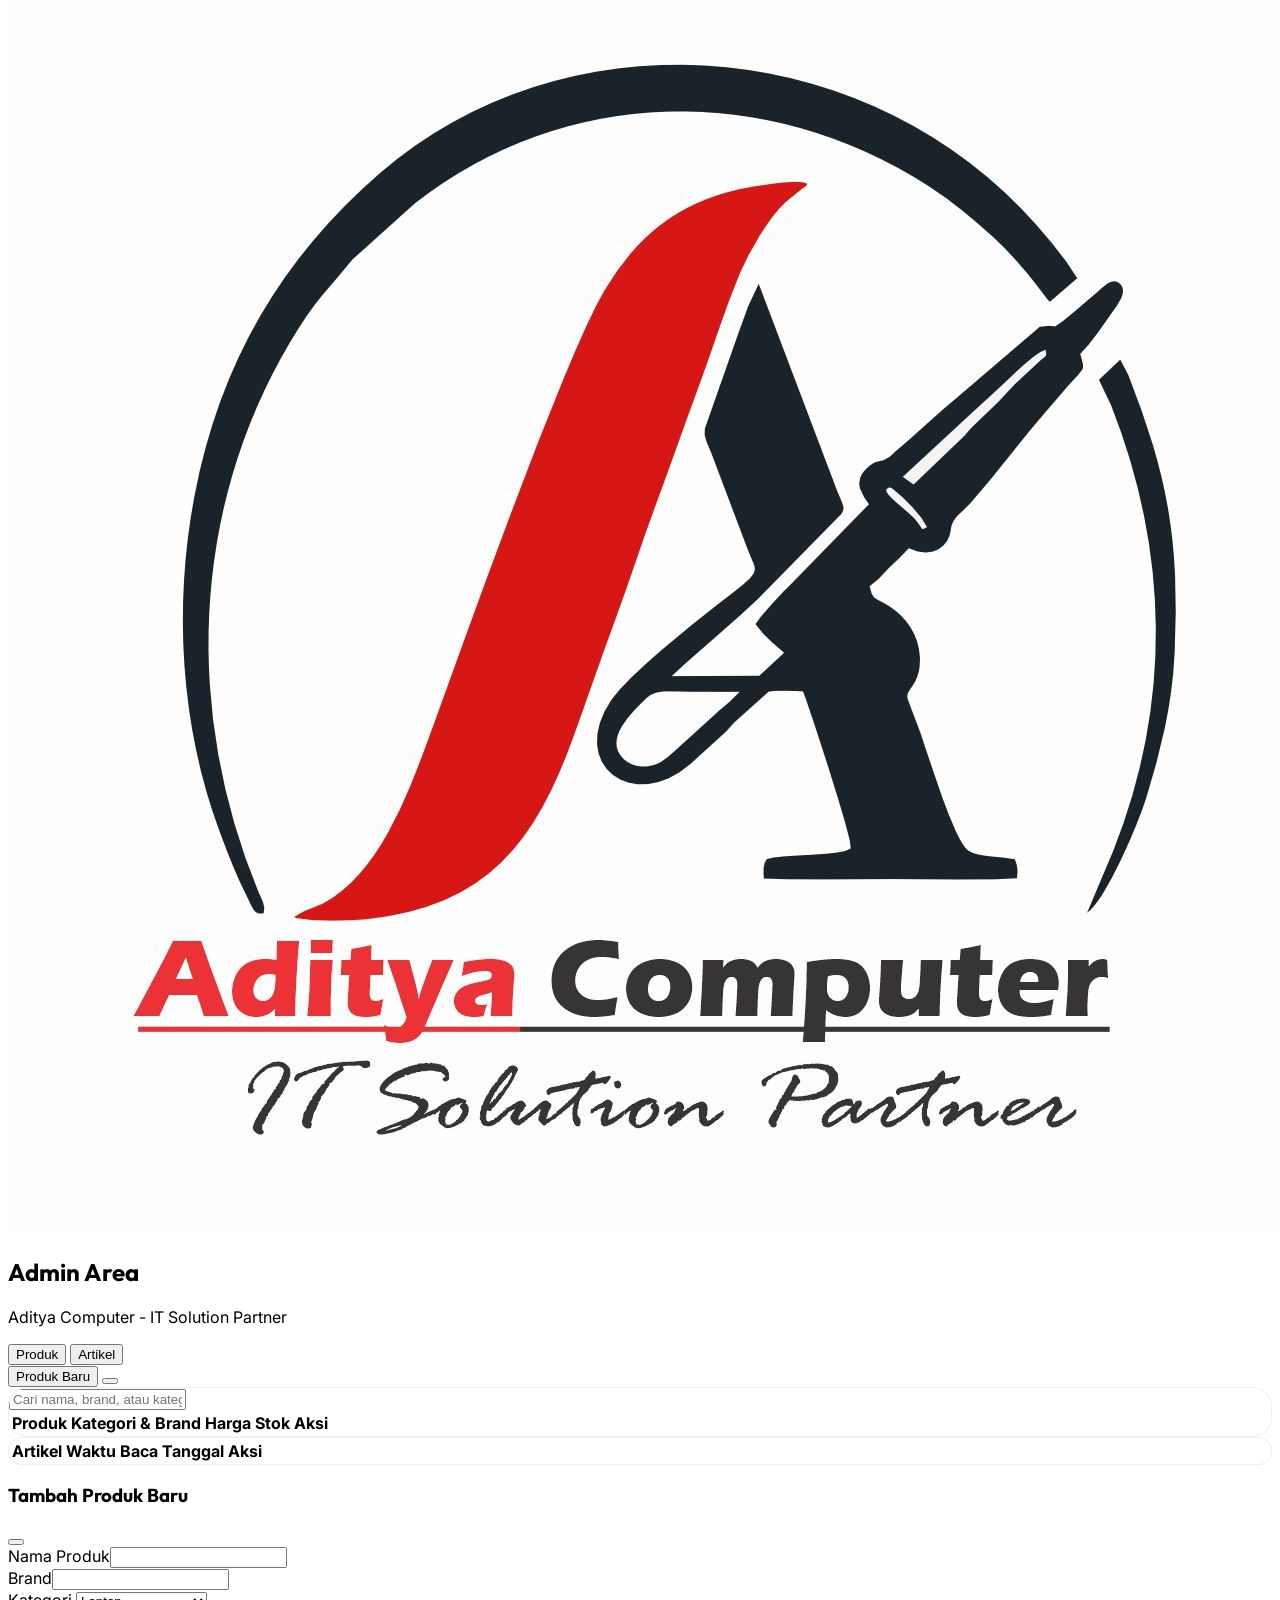
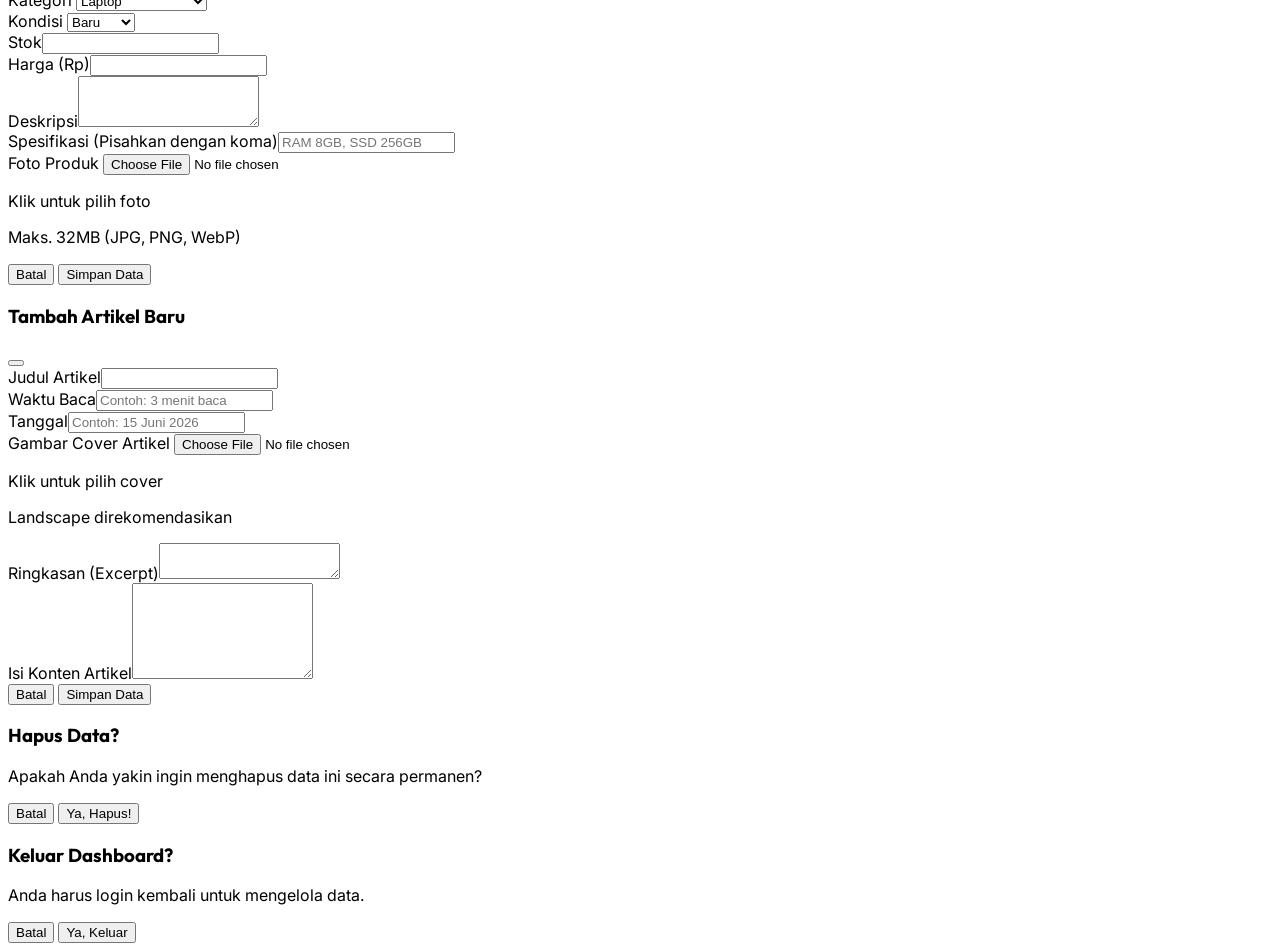
==== commit bf230576: "Update Filterisasi Produk!!" ====
--- a/admin.html
+++ b/admin.html
@@ -166,18 +166,84 @@
 
       <!-- TAB KONTEN: PRODUK -->
       <div id="content-produk" class="bento-card overflow-hidden bg-white/95">
+        <!-- SEARCH BAR ADMIN (BARU) -->
+        <div class="p-4 border-b border-slate-100 bg-white flex justify-end">
+          <div class="relative w-full md:w-1/3 shrink-0">
+            <i class="ri-search-line absolute left-3 top-1/2 -translate-y-1/2 text-slate-400"></i>
+            <input
+              type="text"
+              id="admin-search-product"
+              oninput="searchAdminProducts()"
+              placeholder="Cari nama, brand, atau kategori..."
+              class="w-full pl-9 pr-4 py-2.5 rounded-xl border border-slate-200 text-xs focus:ring-2 focus:ring-red-500/20 focus:border-red-500 outline-none transition-all"
+            />
+          </div>
+        </div>
+
         <div class="overflow-x-auto">
           <table
             class="w-full min-w-[700px] text-left text-xs whitespace-nowrap"
           >
+        <div class="overflow-x-auto">
+          <table
+            class="w-full min-w-[700px] text-left text-xs whitespace-nowrap"
+          >
             <thead
-              class="bg-slate-50 text-slate-500 uppercase font-bold text-[10px] tracking-wider border-b border-slate-200"
+              class="bg-slate-50 text-slate-500 uppercase font-bold text-[10px] tracking-wider border-b border-slate-200 select-none"
             >
               <tr>
-                <th class="px-4 py-3">Produk</th>
-                <th class="px-4 py-3">Kategori & Brand</th>
-                <th class="px-4 py-3">Harga</th>
-                <th class="px-4 py-3 text-center">Stok</th>
+                <!-- Kolom Produk (A-Z) -->
+                <th
+                  class="px-4 py-3 cursor-pointer hover:bg-slate-100 hover:text-slate-700 transition-colors"
+                  onclick="sortProducts('name')"
+                >
+                  <div class="flex items-center gap-1">
+                    Produk
+                    <i
+                      id="sort-icon-name"
+                      class="ri-arrow-up-down-line sort-icon text-slate-400"
+                    ></i>
+                  </div>
+                </th>
+                <!-- Kolom Kategori (A-Z) -->
+                <th
+                  class="px-4 py-3 cursor-pointer hover:bg-slate-100 hover:text-slate-700 transition-colors"
+                  onclick="sortProducts('category')"
+                >
+                  <div class="flex items-center gap-1">
+                    Kategori & Brand
+                    <i
+                      id="sort-icon-category"
+                      class="ri-arrow-up-down-line sort-icon text-slate-400"
+                    ></i>
+                  </div>
+                </th>
+                <!-- Kolom Harga (Angka) -->
+                <th
+                  class="px-4 py-3 cursor-pointer hover:bg-slate-100 hover:text-slate-700 transition-colors"
+                  onclick="sortProducts('price')"
+                >
+                  <div class="flex items-center gap-1">
+                    Harga
+                    <i
+                      id="sort-icon-price"
+                      class="ri-arrow-up-down-line sort-icon text-slate-400"
+                    ></i>
+                  </div>
+                </th>
+                <!-- Kolom Stok (Angka) -->
+                <th
+                  class="px-4 py-3 cursor-pointer hover:bg-slate-100 hover:text-slate-700 transition-colors text-center"
+                  onclick="sortProducts('stock')"
+                >
+                  <div class="flex items-center justify-center gap-1">
+                    Stok
+                    <i
+                      id="sort-icon-stock"
+                      class="ri-arrow-up-down-line sort-icon text-slate-400"
+                    ></i>
+                  </div>
+                </th>
                 <th class="px-4 py-3 text-right">Aksi</th>
               </tr>
             </thead>
@@ -892,15 +958,18 @@
         }
       }
 
-      function renderTableProduk() {
+      // Fungsi Render Tabel (Kini bisa menerima data hasil pencarian/sorting)
+      function renderTableProduk(dataToRender = ALL_PRODUCTS) {
         const tbody = document.getElementById("product-table-body");
         tbody.innerHTML = "";
-        if (ALL_PRODUCTS.length === 0) {
+        
+        if (dataToRender.length === 0) {
           tbody.innerHTML =
-            '<tr><td colspan="5" class="px-4 py-8 text-center text-slate-500">Belum ada produk.</td></tr>';
+            '<tr><td colspan="5" class="px-4 py-8 text-center text-slate-500">Produk tidak ditemukan.</td></tr>';
           return;
         }
-        ALL_PRODUCTS.forEach((prod) => {
+        
+        dataToRender.forEach((prod) => {
           tbody.innerHTML += `
             <tr class="hover:bg-slate-50 transition-colors">
                 <td class="px-4 py-3 flex items-center gap-3"><img src="${prod.image}" class="w-10 h-10 object-cover rounded border border-slate-200 bg-white"><div class="max-w-[150px] sm:max-w-xs"><p class="font-bold text-slate-800 truncate">${prod.name}</p><p class="text-[9px] text-slate-400 truncate">${prod.description}</p></div></td>
@@ -917,6 +986,74 @@
             </tr>`;
         });
       }
+
+      // --- FITUR PENCARIAN ADMIN ---
+      window.searchAdminProducts = () => {
+        const query = document.getElementById("admin-search-product").value.toLowerCase();
+        
+        const filtered = ALL_PRODUCTS.filter((prod) => {
+          const nameMatch = (prod.name || "").toLowerCase().includes(query);
+          const brandMatch = (prod.brand || "").toLowerCase().includes(query);
+          const catMatch = (prod.category || "").toLowerCase().includes(query);
+          
+          return nameMatch || brandMatch || catMatch;
+        });
+        
+        // Panggil fungsi render ulang dengan data yang sudah disaring
+        renderTableProduk(filtered);
+      };
+
+      // --- FITUR SORTING TABEL PRODUK ---
+      let currentSortColumn = "";
+      let isAscending = true;
+
+      window.sortProducts = (column) => {
+        // Balikkan arah jika kolom yang sama diklik (Atas-Bawah),
+        // Jika beda kolom, mulai dari awal (Ascending / A-Z / Terkecil)
+        if (currentSortColumn === column) {
+          isAscending = !isAscending;
+        } else {
+          currentSortColumn = column;
+          isAscending = true;
+        }
+
+        // 1. Reset warna dan bentuk semua ikon ke abu-abu netral
+        document.querySelectorAll(".sort-icon").forEach((icon) => {
+          icon.className = "ri-arrow-up-down-line sort-icon text-slate-400";
+        });
+
+        // 2. Ubah ikon pada kolom yang sedang aktif menjadi merah
+        const activeIcon = document.getElementById(`sort-icon-${column}`);
+        if (activeIcon) {
+          activeIcon.className = isAscending
+            ? "ri-arrow-down-s-fill sort-icon text-red-600 text-sm"
+            : "ri-arrow-up-s-fill sort-icon text-red-600 text-sm";
+        }
+
+        // 3. Urutkan data berdasarkan kolom yang dipilih
+        ALL_PRODUCTS.sort((a, b) => {
+          let valA = a[column];
+          let valB = b[column];
+
+          // Jika kolom Harga atau Stok, urutkan murni berdasarkan angka
+          if (column === "price" || column === "stock") {
+            valA = parseInt(valA) || 0;
+            valB = parseInt(valB) || 0;
+            return isAscending ? valA - valB : valB - valA;
+          }
+          // Jika Produk atau Kategori, urutkan berdasarkan abjad teks
+          else {
+            valA = (valA || "").toString().toLowerCase();
+            valB = (valB || "").toString().toLowerCase();
+            if (valA < valB) return isAscending ? -1 : 1;
+            if (valA > valB) return isAscending ? 1 : -1;
+            return 0;
+          }
+        });
+
+        // 4. Gambar ulang tabel dengan data yang sudah diurutkan
+        renderTableProduk();
+      };
 
       // ⚠️ EVENT SUBMIT PRODUK (DENGAN IMGBB)
       document
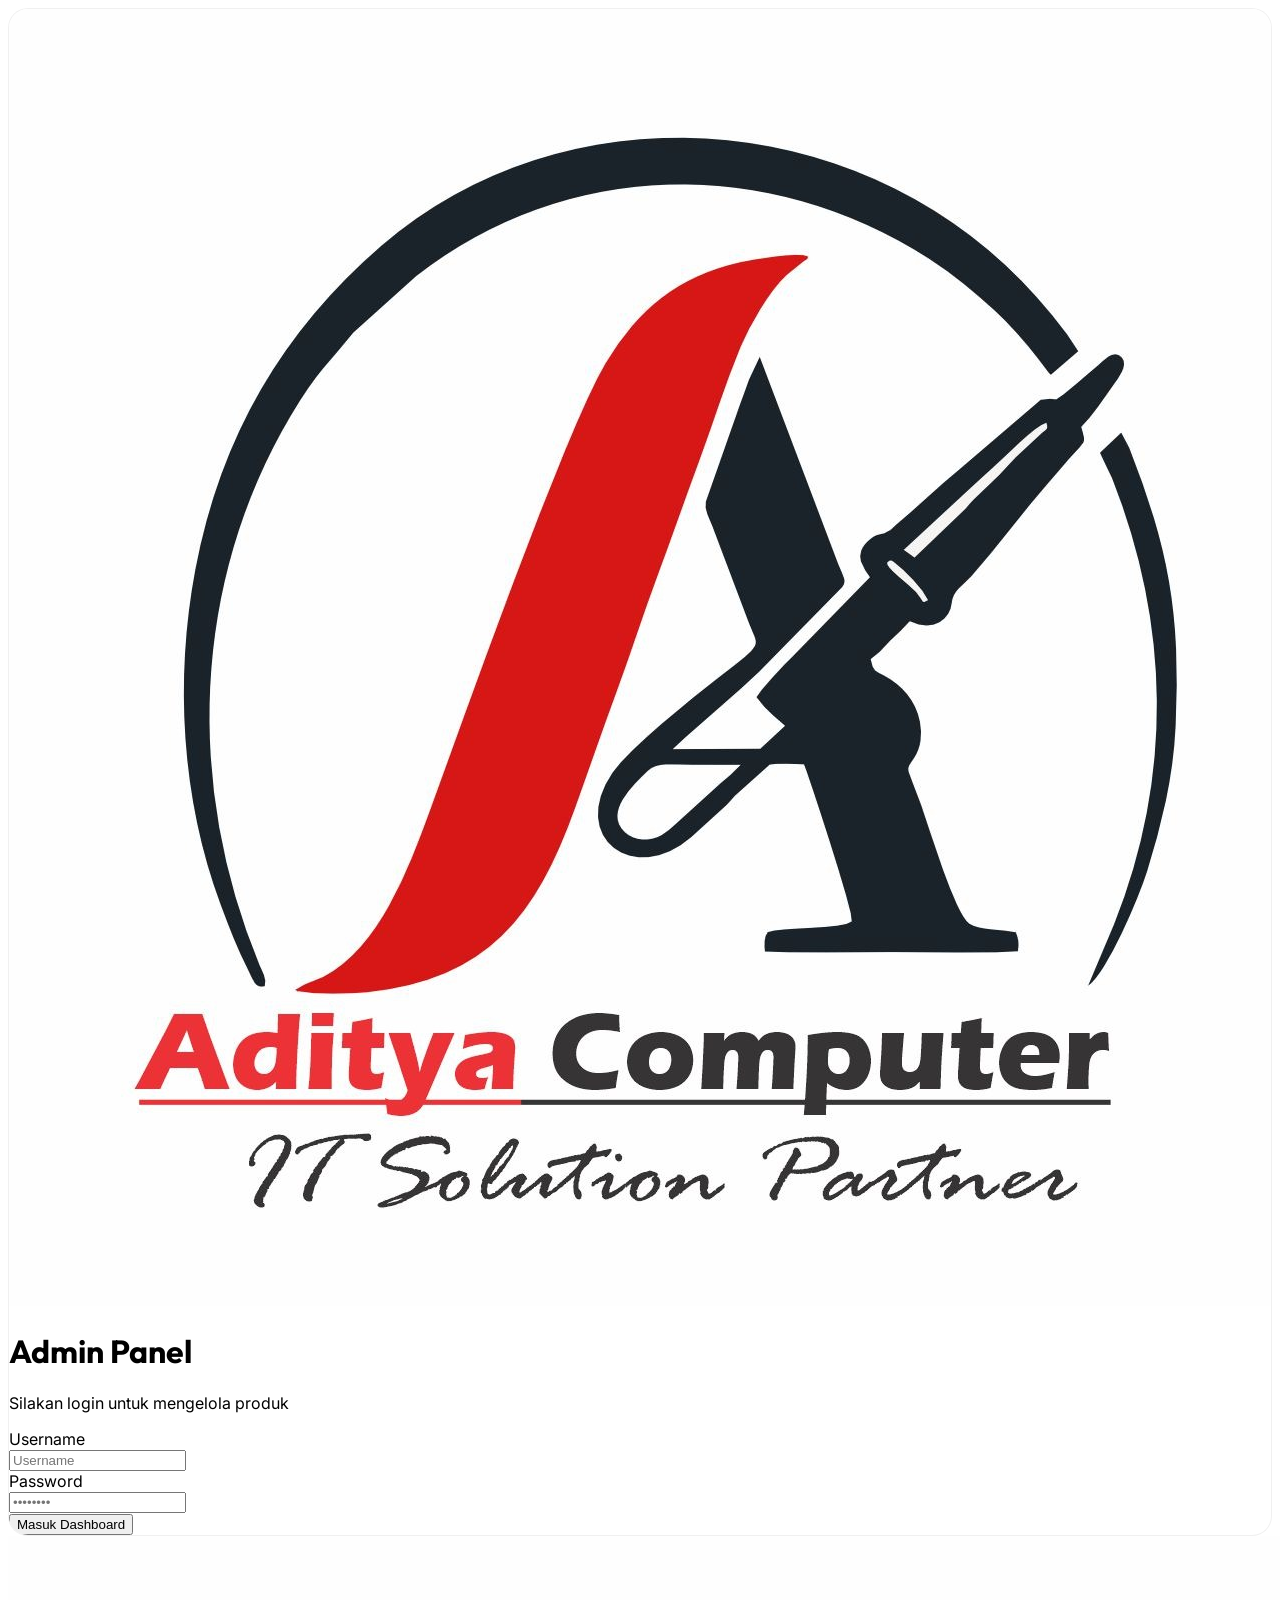
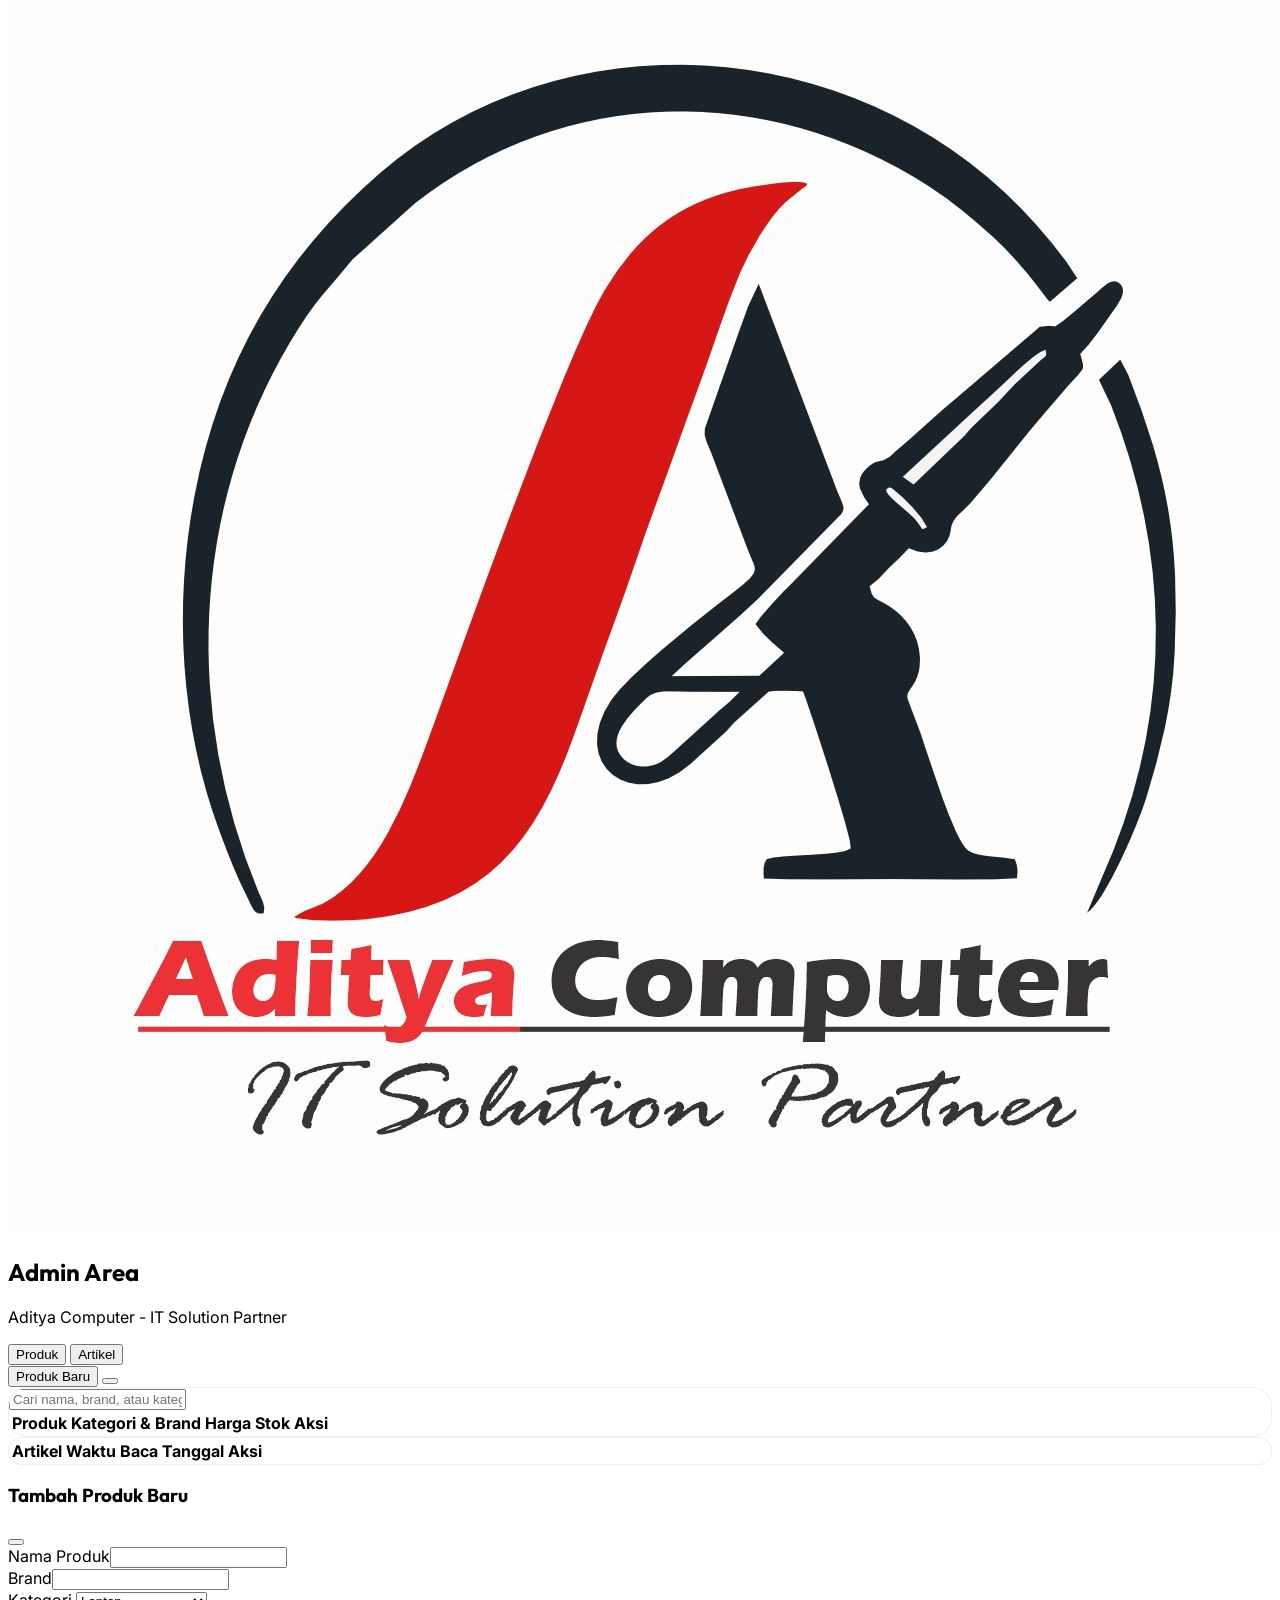
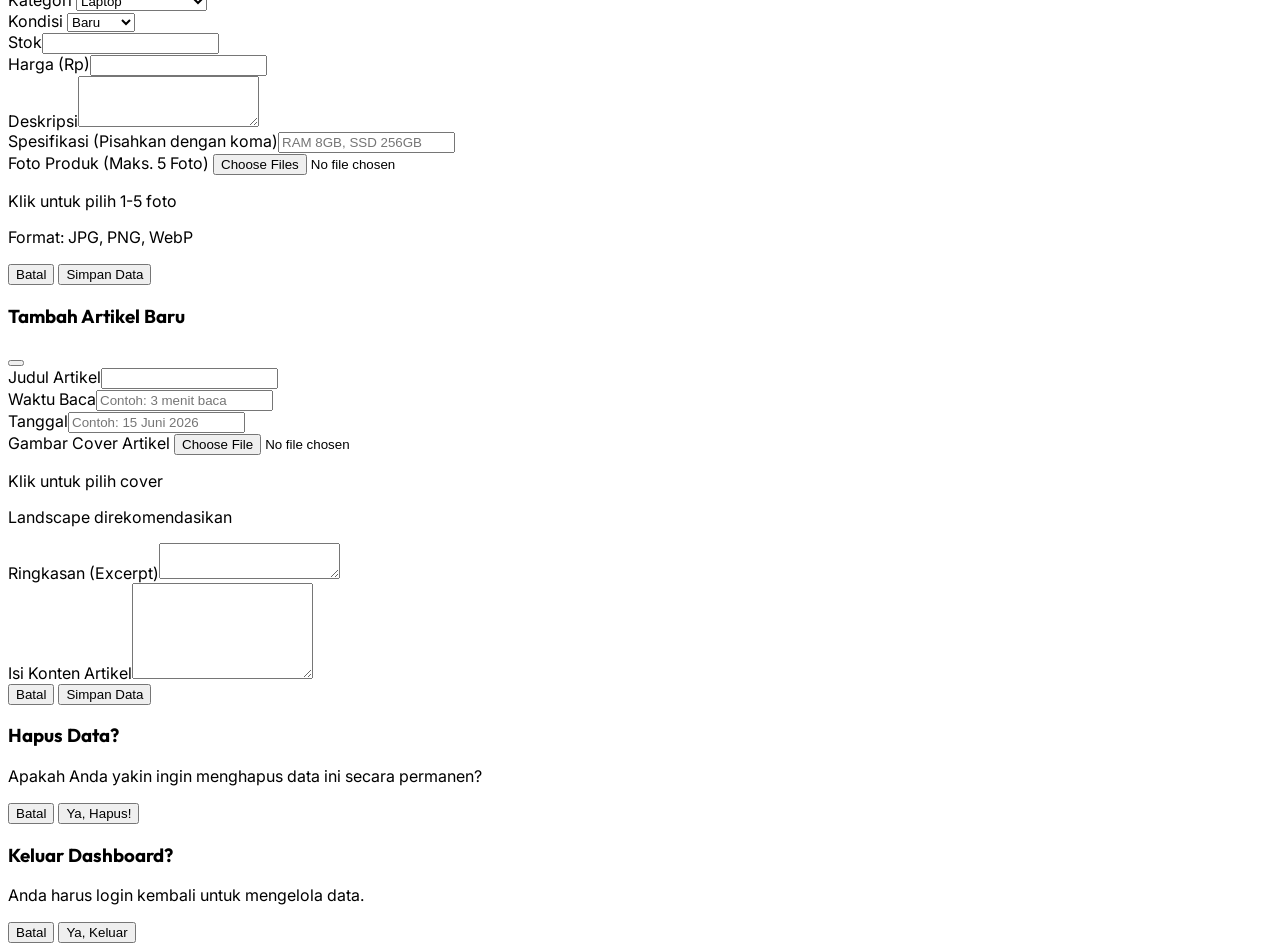
==== commit 5d8f4b40: "banyak gambar+ scroll gambar" ====
--- a/admin.html
+++ b/admin.html
@@ -407,53 +407,33 @@
                 class="w-full px-3 py-2 rounded-xl border border-slate-200 text-xs outline-none"
               />
             </div>
-            <!-- FOTO PRODUK (UPLOAD LOCAL) -->
+
+            <!-- FOTO PRODUK (UPLOAD MULTI GAMBAR) -->
             <div class="space-y-1 sm:col-span-2">
-              <label class="text-[10px] font-bold text-slate-500 uppercase"
-                >Foto Produk</label
-              >
+              <label class="text-[10px] font-bold text-slate-500 uppercase">Foto Produk (Maks. 5 Foto)</label>
               <label
                 for="form-prod-image-file"
-                class="relative flex flex-col items-center justify-center w-full h-32 md:h-40 rounded-xl border-2 border-dashed border-slate-300 bg-slate-50 hover:bg-slate-100 hover:border-red-400 transition-colors cursor-pointer overflow-hidden group"
+                class="relative flex flex-col items-center justify-center w-full h-28 rounded-xl border-2 border-dashed border-slate-300 bg-slate-50 hover:bg-slate-100 hover:border-red-400 transition-colors cursor-pointer overflow-hidden group p-2 text-center"
               >
                 <input
                   type="file"
                   id="form-prod-image-file"
                   accept="image/*"
+                  multiple
                   class="hidden"
-                  onchange="
-                    previewImage(event, 'preview-prod-img', 'preview-prod-text')
-                  "
+                  onchange="handleProductImageSelect(event)"
                 />
-
-                <!-- Area Preview Gambar -->
-                <img
-                  id="preview-prod-img"
-                  src=""
-                  class="absolute inset-0 w-full h-full object-contain hidden z-10 bg-white p-1"
-                />
-
-                <!-- Area Teks Ikon -->
-                <div
-                  id="preview-prod-text"
-                  class="text-center z-0 flex flex-col items-center"
-                >
-                  <div
-                    class="w-10 h-10 rounded-full bg-white shadow-sm border border-slate-100 flex items-center justify-center mb-2 group-hover:scale-110 transition-transform"
-                  >
-                    <i
-                      class="ri-upload-cloud-2-line text-xl text-slate-400 group-hover:text-red-500"
-                    ></i>
-                  </div>
-                  <p class="text-xs font-semibold text-slate-600">
-                    Klik untuk pilih foto
-                  </p>
-                  <p class="text-[9px] text-slate-400 mt-0.5">
-                    Maks. 32MB (JPG, PNG, WebP)
-                  </p>
+                <div class="w-8 h-8 rounded-full bg-white shadow-sm border border-slate-100 flex items-center justify-center mb-1 group-hover:scale-110 transition-transform">
+                  <i class="ri-upload-cloud-2-line text-lg text-slate-400 group-hover:text-red-500"></i>
                 </div>
+                <p class="text-xs font-semibold text-slate-600">Klik untuk pilih 1-5 foto</p>
+                <p class="text-[9px] text-slate-400 mt-0.5">Format: JPG, PNG, WebP</p>
               </label>
-              <!-- Input tersembunyi untuk menyimpan URL lama jika sedang dalam mode Edit -->
+
+              <!-- Grid Preview Thumbnail -->
+              <div id="preview-prod-thumbs" class="grid grid-cols-5 gap-2 mt-2 hidden"></div>
+              
+              <!-- Penyimpan URL lama -->
               <input type="hidden" id="form-prod-image-url" />
             </div>
           </div>
@@ -749,6 +729,13 @@
       let ALL_PRODUCTS = [];
       let ALL_ARTICLES = [];
 
+      // --- FUNGSI IMAGE PROXY (ANTI BLOKIR ISP) ---
+      window.getProxyUrl = (url) => {
+        if (!url) return '';
+        if (url.startsWith('img/') || !url.startsWith('http') || url.includes('wsrv.nl')) return url;
+        return `https://wsrv.nl/?url=${encodeURIComponent(url)}`;
+      };
+
       // --- FUNGSI UPLOAD KE IMGBB ---
       async function uploadImageToImgBB(file) {
         const formData = new FormData();
@@ -797,7 +784,7 @@
         const imgElement = document.getElementById(imgId);
         const textElement = document.getElementById(textId);
         if (url) {
-          imgElement.src = url;
+          imgElement.src = window.getProxyUrl(url); // Gunakan proxy di sini
           imgElement.classList.remove("hidden");
           textElement.classList.add("hidden");
         } else {
@@ -806,6 +793,81 @@
           textElement.classList.remove("hidden");
         }
       };
+
+// --- STATE MULTI FOTO ---
+      let currentSelectedFiles = [];
+      let currentExistingUrls = [];
+
+      // --- FUNGSI HAPUS FOTO ---
+      window.removeExistingImage = (index) => {
+        currentExistingUrls.splice(index, 1);
+        document.getElementById("form-prod-image-url").value = JSON.stringify(currentExistingUrls);
+        renderAdminProductPreviews();
+      };
+
+      window.removeSelectedFile = (index) => {
+        currentSelectedFiles.splice(index, 1);
+        renderAdminProductPreviews();
+      };
+
+      // --- HANDLE FILE (Bisa tambah foto nyicil) ---
+      window.handleProductImageSelect = (event) => {
+        const newFiles = Array.from(event.target.files);
+        const totalPhotos = currentExistingUrls.length + currentSelectedFiles.length + newFiles.length;
+        
+        if (totalPhotos > 5) {
+          window.showNotification("Total maksimal 5 foto per produk!", "warning");
+          event.target.value = "";
+          return;
+        }
+        
+        // Gabungkan memori foto yang lama dan baru dipilih
+        currentSelectedFiles = [...currentSelectedFiles, ...newFiles];
+        event.target.value = ""; // Reset value agar input file bisa dipakai pilih lagi
+        renderAdminProductPreviews();
+      };
+
+      function renderAdminProductPreviews() {
+        const thumbsContainer = document.getElementById("preview-prod-thumbs");
+        thumbsContainer.innerHTML = "";
+        const hasFiles = currentSelectedFiles.length > 0;
+        const hasExisting = currentExistingUrls.length > 0;
+
+        if (!hasFiles && !hasExisting) {
+          thumbsContainer.classList.add("hidden");
+          return;
+        }
+        thumbsContainer.classList.remove("hidden");
+
+        // 1. Render foto lama (jika edit) + Tombol Hapus
+        currentExistingUrls.forEach((url, idx) => {
+          const proxied = window.getProxyUrl(url);
+          thumbsContainer.innerHTML += `
+            <div class="relative h-16 rounded-lg border border-slate-200 overflow-hidden bg-slate-50 group">
+              <img src="${proxied}" class="w-full h-full object-contain p-0.5">
+              <span class="absolute bottom-0 inset-x-0 bg-slate-900/70 text-white text-[8px] text-center py-0.5">Foto ${idx + 1}</span>
+              <button type="button" onclick="removeExistingImage(${idx})" class="absolute top-1 right-1 bg-red-500/90 text-white rounded-full w-4 h-4 flex items-center justify-center text-[10px] shadow-sm hover:scale-110 transition-transform cursor-pointer">
+                <i class="ri-close-line"></i>
+              </button>
+            </div>`;
+        });
+
+        // 2. Render foto baru + Tombol Hapus
+        currentSelectedFiles.forEach((file, idx) => {
+          const reader = new FileReader();
+          reader.onload = (e) => {
+            thumbsContainer.innerHTML += `
+              <div class="relative h-16 rounded-lg border-2 border-red-400 overflow-hidden bg-slate-50 group">
+                <img src="${e.target.result}" class="w-full h-full object-contain p-0.5">
+                <span class="absolute bottom-0 inset-x-0 bg-red-600/90 text-white text-[8px] text-center py-0.5">Baru</span>
+                <button type="button" onclick="removeSelectedFile(${idx})" class="absolute top-1 right-1 bg-red-500/90 text-white rounded-full w-4 h-4 flex items-center justify-center text-[10px] shadow-sm hover:scale-110 transition-transform cursor-pointer">
+                  <i class="ri-close-line"></i>
+                </button>
+              </div>`;
+          };
+          reader.readAsDataURL(file);
+        });
+      }
 
       // --- LOGIKA TAB & BUKA FORM ---
       window.switchAdminTab = (tab) => {
@@ -840,7 +902,9 @@
           document.getElementById("article-form").reset();
           document.getElementById("form-art-id").value = "";
           document.getElementById("form-art-image-url").value = "";
-          window.setPreviewFromUrl("", "preview-art-img", "preview-art-text"); // Kosongkan preview
+          currentSelectedFiles = [];
+          currentExistingUrls = [];
+          renderAdminProductPreviews();// Kosongkan preview
         }
       };
 
@@ -894,6 +958,9 @@
 
             // 2. Jika berhasil diatur, baru lakukan proses login
             await signInWithEmailAndPassword(auth, email, password);
+
+            // 3. KOSONGKAN FORM OTOMATIS SETELAH BERHASIL LOGIN
+            document.getElementById("login-form").reset();
 
             // Note: Tidak perlu memanggil pushDashboardState() di sini karena
             // onAuthStateChanged akan otomatis menangkap perubahan dan melakukannya.
@@ -970,9 +1037,10 @@
         }
         
         dataToRender.forEach((prod) => {
+          const proxiedImg = window.getProxyUrl(prod.image);
           tbody.innerHTML += `
             <tr class="hover:bg-slate-50 transition-colors">
-                <td class="px-4 py-3 flex items-center gap-3"><img src="${prod.image}" class="w-10 h-10 object-cover rounded border border-slate-200 bg-white"><div class="max-w-[150px] sm:max-w-xs"><p class="font-bold text-slate-800 truncate">${prod.name}</p><p class="text-[9px] text-slate-400 truncate">${prod.description}</p></div></td>
+                <td class="px-4 py-3 flex items-center gap-3"><img src="${proxiedImg}" class="w-10 h-10 object-cover rounded border border-slate-200 bg-white"><div class="max-w-[150px] sm:max-w-xs"><p class="font-bold text-slate-800 truncate">${prod.name}</p><p class="text-[9px] text-slate-400 truncate">${prod.description}</p></div></td>
                 <td class="px-4 py-3">
                     <div class="flex flex-col items-start gap-1">
                         <span class="px-2 py-0.5 bg-slate-100 text-slate-600 rounded text-[10px] font-bold">${prod.category}</span>
@@ -1003,18 +1071,17 @@
         renderTableProduk(filtered);
       };
 
-      // --- FITUR SORTING TABEL PRODUK ---
+     // --- FITUR SORTING TABEL PRODUK (KOREKSI ARAH PANAH) ---
       let currentSortColumn = "";
       let isAscending = true;
 
       window.sortProducts = (column) => {
-        // Balikkan arah jika kolom yang sama diklik (Atas-Bawah),
-        // Jika beda kolom, mulai dari awal (Ascending / A-Z / Terkecil)
+        // Jika kolom sama, balikkan arah. Jika beda, mulai dari Ascending
         if (currentSortColumn === column) {
           isAscending = !isAscending;
         } else {
           currentSortColumn = column;
-          isAscending = true;
+          isAscending = true; // Ascending (Panah Atas / A-Z / Terkecil ke Terbesar)
         }
 
         // 1. Reset warna dan bentuk semua ikon ke abu-abu netral
@@ -1025,9 +1092,10 @@
         // 2. Ubah ikon pada kolom yang sedang aktif menjadi merah
         const activeIcon = document.getElementById(`sort-icon-${column}`);
         if (activeIcon) {
+          // KOREKSI: isAscending = Panah Atas (Meningkat), !isAscending = Panah Bawah (Menurun)
           activeIcon.className = isAscending
-            ? "ri-arrow-down-s-fill sort-icon text-red-600 text-sm"
-            : "ri-arrow-up-s-fill sort-icon text-red-600 text-sm";
+            ? "ri-arrow-up-s-fill sort-icon text-red-600 text-sm"
+            : "ri-arrow-down-s-fill sort-icon text-red-600 text-sm";
         }
 
         // 3. Urutkan data berdasarkan kolom yang dipilih
@@ -1039,14 +1107,19 @@
           if (column === "price" || column === "stock") {
             valA = parseInt(valA) || 0;
             valB = parseInt(valB) || 0;
+            // KOREKSI LOGIKA MATEMATIKA:
+            // Ascending (Naik): valA - valB (Kecil di atas)
+            // Descending (Turun): valB - valA (Besar di atas)
             return isAscending ? valA - valB : valB - valA;
           }
           // Jika Produk atau Kategori, urutkan berdasarkan abjad teks
           else {
             valA = (valA || "").toString().toLowerCase();
             valB = (valB || "").toString().toLowerCase();
-            if (valA < valB) return isAscending ? -1 : 1;
-            if (valA > valB) return isAscending ? 1 : -1;
+            
+            // KOREKSI LOGIKA ABJAD:
+            if (valA < valB) return isAscending ? -1 : 1; // Ascending: A di atas
+            if (valA > valB) return isAscending ? 1 : -1; // Descending: Z di atas
             return 0;
           }
         });
@@ -1055,41 +1128,31 @@
         renderTableProduk();
       };
 
-      // ⚠️ EVENT SUBMIT PRODUK (DENGAN IMGBB)
-      document
-        .getElementById("product-form")
-        .addEventListener("submit", async (e) => {
+     // ⚠️ EVENT SUBMIT PRODUK (MULTI IMGBB)
+      document.getElementById("product-form").addEventListener("submit", async (e) => {
           e.preventDefault();
           const btnSave = document.getElementById("btn-save-prod");
-          const fileInput = document.getElementById("form-prod-image-file");
-          let finalImageUrl = document.getElementById(
-            "form-prod-image-url",
-          ).value;
-
-          btnSave.innerHTML =
-            '<i class="ri-loader-4-line animate-spin"></i> Memproses...';
           btnSave.disabled = true;
 
-          // Jika User Memilih Foto Baru, Upload ke ImgBB Dulu
-          if (fileInput.files.length > 0) {
-            btnSave.innerHTML =
-              '<i class="ri-loader-4-line animate-spin"></i> Mengunggah Foto...';
-            const uploadedUrl = await uploadImageToImgBB(fileInput.files[0]);
-            if (!uploadedUrl) {
-              window.showNotification(
-                "Gagal mengunggah foto. Periksa koneksi/API Key.",
-                "error",
-              );
-              btnSave.innerHTML = '<i class="ri-save-line"></i> Simpan Data';
-              btnSave.disabled = false;
-              return;
+          let finalImages = [...currentExistingUrls];
+
+          // 1. Upload foto baru beruntun ke ImgBB
+          if (currentSelectedFiles.length > 0) {
+            for (let i = 0; i < currentSelectedFiles.length; i++) {
+              btnSave.innerHTML = `<i class="ri-loader-4-line animate-spin"></i> Foto ${i + 1}/${currentSelectedFiles.length}...`;
+              const uploadedUrl = await uploadImageToImgBB(currentSelectedFiles[i]);
+              if (!uploadedUrl) {
+                window.showNotification(`Gagal unggah foto ke-${i + 1}.`, "error");
+                btnSave.innerHTML = '<i class="ri-save-line"></i> Simpan Data';
+                btnSave.disabled = false;
+                return;
+              }
+              finalImages.push(uploadedUrl);
             }
-            finalImageUrl = uploadedUrl;
           }
 
-          // Wajib Ada Foto
-          if (!finalImageUrl) {
-            window.showNotification("Harap pilih foto produk!", "warning");
+          if (finalImages.length === 0) {
+            window.showNotification("Harap pilih minimal 1 foto!", "warning");
             btnSave.innerHTML = '<i class="ri-save-line"></i> Simpan Data';
             btnSave.disabled = false;
             return;
@@ -1101,20 +1164,20 @@
             brand: document.getElementById("form-prod-brand").value.trim(),
             category: document.getElementById("form-prod-category").value,
             condition: document.getElementById("form-prod-condition").value,
-            stock:
-              parseInt(document.getElementById("form-prod-stock").value) || 0,
-            price:
-              parseInt(document.getElementById("form-prod-price").value) || 0,
+            stock: parseInt(document.getElementById("form-prod-stock").value) || 0,
+            price: parseInt(document.getElementById("form-prod-price").value) || 0,
             description: document.getElementById("form-prod-desc").value.trim(),
             specs: document
               .getElementById("form-prod-specs")
               .value.split(",")
               .map((i) => i.trim())
               .filter((i) => i !== ""),
-            image: finalImageUrl, // Gunakan URL dari ImgBB / URL Lama
+            image: finalImages[0], // Tetap simpan foto utama agar index.html lama tidak error
+            images: finalImages,   // Simpan array foto baru!
           };
 
           try {
+            btnSave.innerHTML = '<i class="ri-loader-4-line animate-spin"></i> Menyimpan...';
             if (docId === "") {
               await addDoc(collection(db, "products"), productData);
               window.showNotification("Produk ditambahkan!");
@@ -1132,9 +1195,15 @@
           }
         });
 
-      window.closeProductForm = () =>
+      window.closeProductForm = () => {
         document.getElementById("product-modal").classList.add("hidden");
-
+        // Hapus memori foto agar tidak bocor ke form selanjutnya
+        currentSelectedFiles = [];
+        currentExistingUrls = [];
+        document.getElementById("form-prod-image-file").value = "";
+        document.getElementById("form-prod-image-url").value = "";
+        renderAdminProductPreviews();
+      };
       window.editProduct = (id) => {
         const prod = ALL_PRODUCTS.find((p) => p.id === id);
         if (!prod) return;
@@ -1149,13 +1218,14 @@
         document.getElementById("form-prod-price").value = prod.price;
         document.getElementById("form-prod-desc").value = prod.description;
 
-        // Atur Preview Gambar Mode Edit
-        document.getElementById("form-prod-image-url").value = prod.image || "";
-        window.setPreviewFromUrl(
-          prod.image,
-          "preview-prod-img",
-          "preview-prod-text",
-        );
+        // Atur Preview Multi-Gambar Mode Edit
+        currentSelectedFiles = [];
+        // Dukung data lama (string) maupun data baru (array)
+        currentExistingUrls = prod.images && prod.images.length > 0 
+          ? prod.images 
+          : (prod.image ? [prod.image] : []);
+        document.getElementById("form-prod-image-url").value = JSON.stringify(currentExistingUrls);
+        renderAdminProductPreviews();
 
         document.getElementById("form-prod-specs").value = prod.specs
           ? prod.specs.join(", ")
@@ -1190,9 +1260,10 @@
           return;
         }
         ALL_ARTICLES.forEach((art) => {
+          const proxiedImg = window.getProxyUrl(art.image);
           tbody.innerHTML += `
             <tr class="hover:bg-slate-50 transition-colors">
-                <td class="px-4 py-3 flex items-center gap-3"><img src="${art.image}" class="w-10 h-10 object-cover rounded border border-slate-200 bg-white"><div class="max-w-[150px] sm:max-w-xs"><p class="font-bold text-slate-800 truncate">${art.title}</p><p class="text-[9px] text-slate-400 truncate">${art.excerpt}</p></div></td>
+                <td class="px-4 py-3 flex items-center gap-3"><img src="${proxiedImg}" class="w-10 h-10 object-cover rounded border border-slate-200 bg-white"><div class="max-w-[150px] sm:max-w-xs"><p class="font-bold text-slate-800 truncate">${art.title}</p><p class="text-[9px] text-slate-400 truncate">${art.excerpt}</p></div></td>
                 <td class="px-4 py-3"><span class="px-2 py-0.5 bg-slate-100 text-slate-600 rounded text-[10px] font-bold">${art.readTime}</span></td>
                 <td class="px-4 py-3 font-mono text-slate-500 text-[10px]">${art.date}</td>
                 <td class="px-4 py-3 text-right"><div class="flex items-center justify-end gap-1"><button onclick="editArticle('${art.id}')" class="w-7 h-7 rounded bg-blue-50 text-blue-600 cursor-pointer"><i class="ri-edit-line"></i></button><button onclick="deleteData('${art.id}', 'articles')" class="w-7 h-7 rounded bg-red-50 text-red-600 cursor-pointer"><i class="ri-delete-bin-line"></i></button></div></td>
